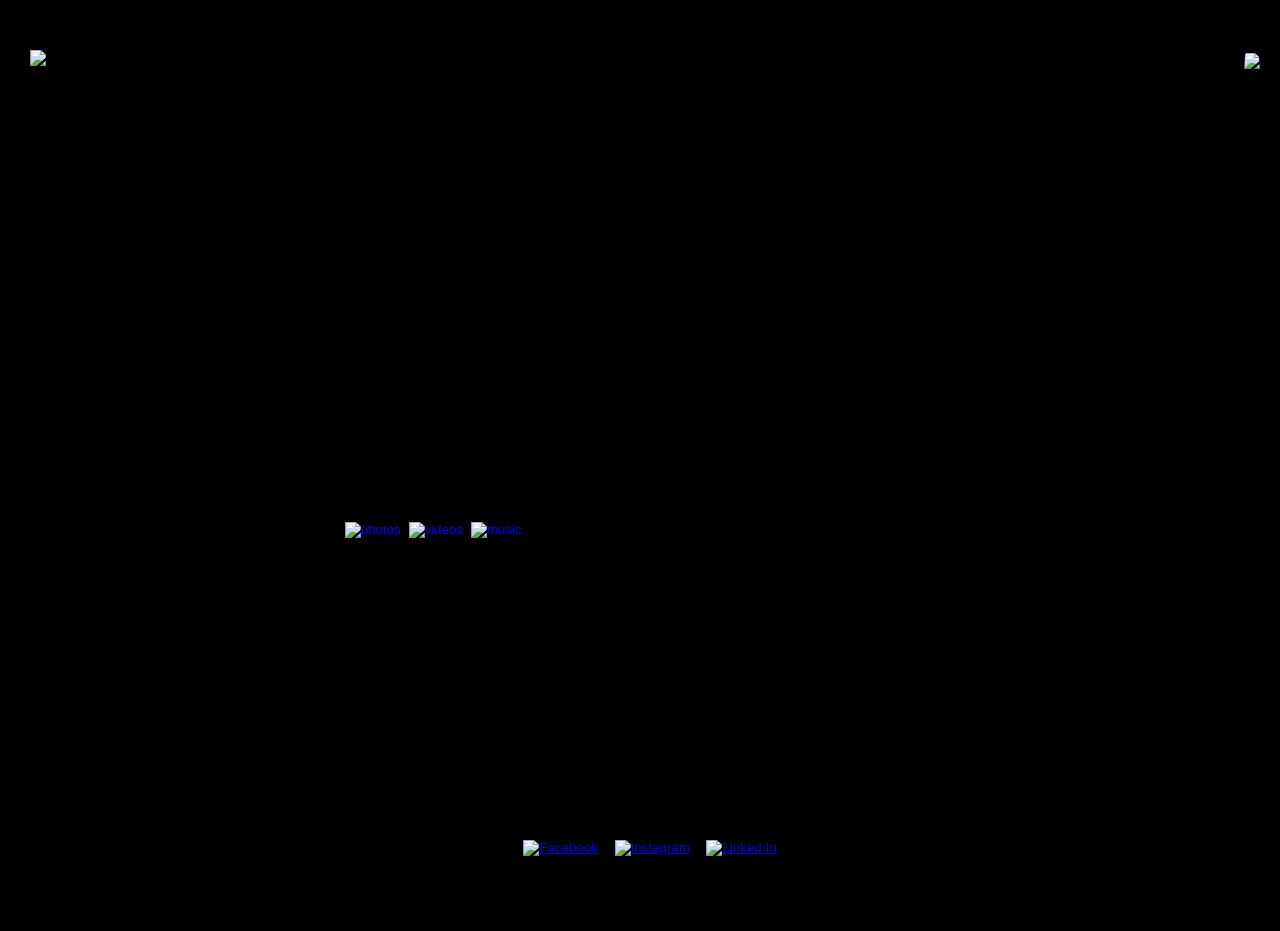
==== about.html @ 6abed26a "profile update" ====
<!DOCTYPE html>
<html>

<head>
    <meta charset="utf-8">
    <title> Work smarter, not harder.
    </title>
    <link rel="stylesheet" href="code/css/melodyrosado.css">
</head>

<body style="background-image: url(assets/images/GitHub/About.jpg)">



    <nav>
        <ul class="black">
            <li> <a href="index.html"> Home </a> </li>
            <li> <a href="about.html"> About </a></li>
            <li> <a href="design.html"> Design </a></li>
            <li> <a href="visualmedia.html"> Visual Media </a></li>
            <li> <a href="contact.html"> Contact </a></li>
        </ul>
    </nav>

    <div class="leftcolumn">

        <div class="top">

            <img src="assets/images/GitHub/melody%20sticker.jpg" class="melodylogo">

            <div style="width: 300px">
                <h1> Technology and design are my passion. I enjoy being creative and traveling the world. I love to learn and strive to be the best version of me. Feel free to check out my photos, movies I've edited, and music I listen to. </h1>

            </div>
        </div>

        <div class="center">
        </div>

        <div class="bottom">
            <div class=rightfloat>
                <button> <a href="https://photos.app.goo.gl/pmMEiJVurmm7qyxT7" target="_blank"> <img src="assets/icons/photos.png" class="apps" alt="photos"> </a> </button>

                <button> <a href="https://photos.app.goo.gl/ExEJcj3pmeQTubRS8" target="_blank"> <img src="assets/icons/video.png" alt="videos" class="apps"> </a> </button>

                <button> <a href="https://open.spotify.com/user/msmelodypink?si=qCVSdjt8R-OOBQANz8VIgA" target="_blank"> <img src="assets/icons/spotify.png" alt="music" class="apps"> </a> </button>
            </div>
        </div>

    </div>

    <div class="rightcolumn">

        <div class="middlebottom">
            <p style="clear: right">
            </p>
            <img src="assets/images/GitHub/selfie.JPG" id="profile">
        </div>

        <div class="bottom">
        </div>

    </div>
</body>

<footer>
    <ul>
        <li> <button> <a href="https://www.facebook.com/msmelodypink" target="blank"> <img src="assets/icons/facebook.png" alt="Facebook" class="socialmedia"> </a> </button> </li>

        <li> <button> <a href="https://www.instagram.com/msmelodypink/?hl=en" target="blank"> <img src="assets/icons/instagram.png" alt="Instagram" class="socialmedia"> </a> </button></li>

        <li> <button> <a href="https://www.linkedin.com/in/melody-rosado-66884232/" target="blank"> <img src="assets/icons/linkedin.png" alt="Linked In" class="socialmedia"> </a> </button></li>
    </ul>

    <p style="color: black">
        © Copyright 2020 Melody Rosado
    </p>

</footer>

</html>
---- code/css/melodyrosado.css ----
/* Typography */

h1 {
    font-size: 2vmin;
    color: black;
    font-weight: 100;
}

h2 {
    font-size: 2vmin;
    color: white;
    font-weight: 100;
}


body {
    font-size: 1vm;
    font-family: monospace;
    color: white;
}


footer {
    color: white;
    font-size: 11px;
}

/* Style */

html {
    height: 100%;
}

body {

    height: 100%;
    width: 100%;
    margin-left: auto;
    margin-right: auto;

    background-size: cover;
    background-repeat: no-repeat;
    background-position: center;
    background-color: black;
    position: relative;

    /* border-color: 5px solid hotpink; */

}

object {
    height: 250px;
    width: 400px;
    padding: 10px;
}

figure {
    display: block;
    float: left;
    clear: both;
    width: 60%;
    height: 40%;
    /*   border: 10px solid white; */
    padding 20px;

}

figcaption {
    display: inline-block;
    float: left;

    width: 40%;
    height: 40%;
    /*  border: 1px solid red;*/
    clear: both;
    margin: 0px;

}

button {
    background-color: transparent;
    border: none;
    padding: 0px;
}

.caption {
    width: 400px;
    padding-left: 15px;


}

nav {
    text-align: center;

    /*   border: 1px solid red; */
}

.white a {
    text-decoration: none;
    color: white;
}

.black a {
    text-decoration: none;
    color: black;
}

ul {
    list-style-type: none;
    margin: 0;
    padding: 0;
    text-align: center;
    font-size: 11px;

    /*  border: 1px solid black;*/
}

li {
    display: inline;
    padding: 5px;
    text-align: center;
}

.mixedmedia {
    width: 150px;
    float: left;
    clear: right;
    display: inline-block;
    max-width: 100%;
    height: auto;

}


footer {
    clear: left;
    text-align: center;
    position: fixed;
    bottom: 0%;
    margin: auto;
    width: 100%;
    padding: 10px;


    /*    border: solid 2px hotpink;*/
    background-color: transparent;
}


.leftcolumn {
    height: 80%;
    width: 40%;
    /*    border: 1px solid red;*/
    float: left;
    padding: 20px;

}

.rightcolumn {
    height: 80%;
    width: 40%;
    /*   border: 1px solid blue;*/
    float: right;
    padding: 20px;

}

.insideright {
    height: 90%;
    width: 165px;
    /*    border: 1px solid hotpink;*/
    float: left;
}


.top {
    height: 30%;
    padding: 10px;

    /*    border: solid 1px yellow;*/

}

.center {
    height: 30%;
    padding: 10px;

    /*    border: solid 1px hotpink;*/
}

.middle {
    height: 86%;
    padding: 20px;
    padding-top: 100px;
    /*    border: solid 1px green;*/
}
    
.middlebottom {
    height: 86%;
    /*    border: solid 1px green;*/
}

.bottom {
    height: 33%;
    padding: 10px;

    /*     border: solid 1px aqua;*/
}

#profile {
    height: 40%;
    border-radius: 12%;
    float: right;
}

.leftfloat {
    float: left;
}

.rightfloat {
    float: right;
}

.thumbnail {
    border: 1px solid #ddd;
    border-radius: 4px;
    padding: 5px;
    width: 150px;
}

.thumbnail img:hover {
    box-shadow: 0 0 2px 1px rgba(0, 140, 186, 0.5);
}


.socialmedia {
    width: 25px;
    height: 25px;
    background-color: transparent;
    border: none;
    padding: 0px 0px;
}

.apps {
    float: right;
    height: 115px;
    width: auto;
    border: 0px;

}

.brands {
    width: 215px;
    height: auto;
    padding: 10px;
    float: left;
    clear: both;
}

.print {
    float: left;
    clear: both;
}

.polaroid {
    width: 50%;
    background-color: white;
    box-shadow: 0 4px 8px 0 rgba(0, 0, 0, 0.2), 0 6px 20px 0 rgba(0, 0, 0, 0.19);
    text-align: center;
    padding: 10px 20px;

}

.edges {
    text-align: center;
    padding: 10px 20px;
}


.mrlogo {
    width: 30%;
}

.melodylogo{
    width: 70%;
}
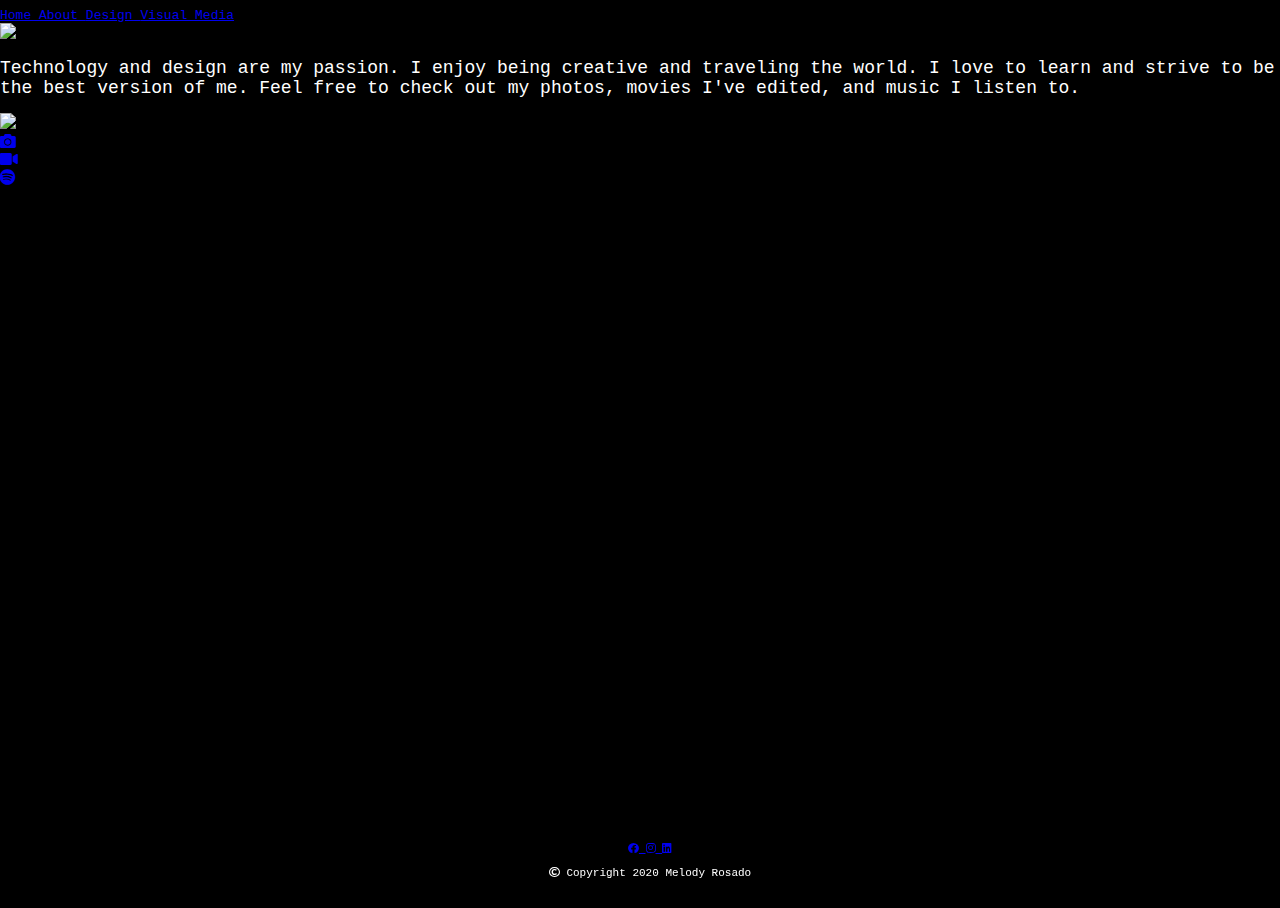
==== commit fa92149c: "Add files via upload" ====
--- a/about.html
+++ b/about.html
@@ -3,79 +3,57 @@
 
 <head>
     <meta charset="utf-8">
-    <title> Work smarter, not harder.
-    </title>
+    <meta name="viewport" content="width=device-width, initial-scale=1.0">
+    <link rel="stylesheet" href="https://cdnjs.cloudflare.com/ajax/libs/font-awesome/5.13.0/css/all.min.css">
     <link rel="stylesheet" href="code/css/melodyrosado.css">
+    <link rel="stylesheet" href="responsive.css">
+    <title>Work smarter, not harder.</title>
 </head>
 
-<body style="background-image: url(assets/images/GitHub/About.jpg)">
+<body class="blackText">
+    <div style="background-image: url('assets/images/GitHub/About.jpg');" id="wallpaper">
+        <header>
+            <div id="nav1Black">
+                <a href="index.html"> Home </a>
+                <a href="about.html"> About </a>
+                <a href="design.html"> Design </a>
+                <a href="visualmedia.html"> Visual Media </a>
+            </div>
+        </header>
+        <main>
+            <div id="logo2">
+                <img src="assets/images/GitHub/melodysticker.svg">
+            </div>
+            <div id="aboutMe">
+                <h2> Technology and design are my passion. I enjoy being creative and traveling the world. I love to learn and strive to be the best version of me. Feel free to check out my photos, movies I've edited, and music I listen to. </h2>
+            </div>
+            <div id="selfie">
+                <img src="assets/images/GitHub/selfie.JPG">
+            </div>
 
-
-
-    <nav>
-        <ul class="black">
-            <li> <a href="index.html"> Home </a> </li>
-            <li> <a href="about.html"> About </a></li>
-            <li> <a href="design.html"> Design </a></li>
-            <li> <a href="visualmedia.html"> Visual Media </a></li>
-            <li> <a href="contact.html"> Contact </a></li>
-        </ul>
-    </nav>
-
-    <div class="leftcolumn">
-
-        <div class="top">
-
-            <img src="assets/images/GitHub/melody%20sticker.jpg" class="melodylogo">
-
-            <div style="width: 300px">
-                <h1> Technology and design are my passion. I enjoy being creative and traveling the world. I love to learn and strive to be the best version of me. Feel free to check out my photos, movies I've edited, and music I listen to. </h1>
-
+            <div id="aboutIcons">
+                <section id="googlephotos">
+                    <a href="https://photos.app.goo.gl/pmMEiJVurmm7qyxT7" target="_blank"> <i class="fas fa-camera"></i> </a>
+                </section>
+                <section id="googlevideos">
+                    <a href="https://photos.app.goo.gl/ExEJcj3pmeQTubRS8" target="_blank"> <i class="fas fa-video"></i> </a>
+                </section>
+                <section id="spotify">
+                    <a href="https://open.spotify.com/user/msmelodypink?si=qCVSdjt8R-OOBQANz8VIgA" target="_blank"> <i class="fab fa-spotify"></i> </a>
+                </section>
             </div>
-        </div>
-
-        <div class="center">
-        </div>
-
-        <div class="bottom">
-            <div class=rightfloat>
-                <button> <a href="https://photos.app.goo.gl/pmMEiJVurmm7qyxT7" target="_blank"> <img src="assets/icons/photos.png" class="apps" alt="photos"> </a> </button>
-
-                <button> <a href="https://photos.app.goo.gl/ExEJcj3pmeQTubRS8" target="_blank"> <img src="assets/icons/video.png" alt="videos" class="apps"> </a> </button>
-
-                <button> <a href="https://open.spotify.com/user/msmelodypink?si=qCVSdjt8R-OOBQANz8VIgA" target="_blank"> <img src="assets/icons/spotify.png" alt="music" class="apps"> </a> </button>
+        </main>
+        <footer>
+            <div id="nav2Black">
+                <a href="https://www.facebook.com/msmelodypink" target="blank"> <i class="fab fa-facebook"></i> </a>
+                <a href="https://www.instagram.com/msmelodypink/?hl=en" target="blank"> <i class="fab fa-instagram"></i> </a>
+                <a href="https://www.linkedin.com/in/melody-rosado-66884232/" target="blank"> <i class="fab fa-linkedin"></i></a>
             </div>
-        </div>
-
+            <div id="legal">
+                <p>
+                    <i class="far fa-copyright"></i> Copyright 2020 Melody Rosado
+                </p>
+            </div>
+        </footer>
     </div>
-
-    <div class="rightcolumn">
-
-        <div class="middlebottom">
-            <p style="clear: right">
-            </p>
-            <img src="assets/images/GitHub/selfie.JPG" id="profile">
-        </div>
-
-        <div class="bottom">
-        </div>
-
-    </div>
-</body>
-
-<footer>
-    <ul>
-        <li> <button> <a href="https://www.facebook.com/msmelodypink" target="blank"> <img src="assets/icons/facebook.png" alt="Facebook" class="socialmedia"> </a> </button> </li>
-
-        <li> <button> <a href="https://www.instagram.com/msmelodypink/?hl=en" target="blank"> <img src="assets/icons/instagram.png" alt="Instagram" class="socialmedia"> </a> </button></li>
-
-        <li> <button> <a href="https://www.linkedin.com/in/melody-rosado-66884232/" target="blank"> <img src="assets/icons/linkedin.png" alt="Linked In" class="socialmedia"> </a> </button></li>
-    </ul>
-
-    <p style="color: black">
-        © Copyright 2020 Melody Rosado
-    </p>
-
-</footer>
-
-</html>
+</body></html>
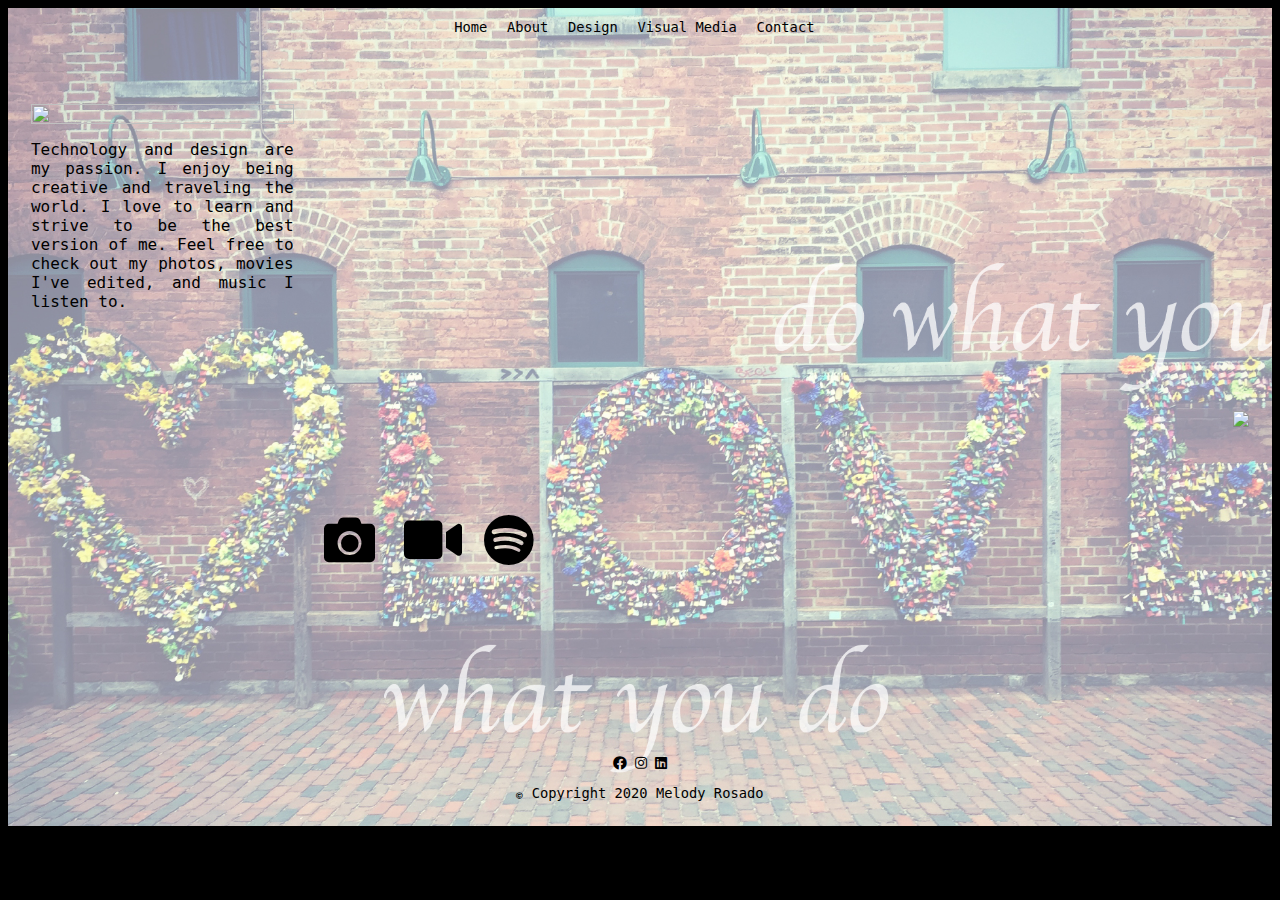
==== commit a5453f64: "wallpaper updates" ====
--- a/about.html
+++ b/about.html
@@ -11,21 +11,24 @@
 </head>
 
 <body class="blackText">
-    <div style="background-image: url('assets/images/GitHub/About.jpg');" id="wallpaper">
+    <div style="background-image: url('assets/images/GitHub/DarkAbout.jpg');" id="wallpaper">
         <header>
             <div id="nav1Black">
                 <a href="index.html"> Home </a>
                 <a href="about.html"> About </a>
                 <a href="design.html"> Design </a>
                 <a href="visualmedia.html"> Visual Media </a>
+                <a href="contact.html"> Contact </a>
             </div>
         </header>
         <main>
-            <div id="logo2">
-                <img src="assets/images/GitHub/melodysticker.svg">
-            </div>
-            <div id="aboutMe">
-                <h2> Technology and design are my passion. I enjoy being creative and traveling the world. I love to learn and strive to be the best version of me. Feel free to check out my photos, movies I've edited, and music I listen to. </h2>
+            <div id="profile">
+                <div id="logo2">
+                    <img src="assets/images/GitHub/melodysticker.svg">
+                </div>
+                <div id="aboutMe">
+                    <h2> Technology and design are my passion. I enjoy being creative and traveling the world. I love to learn and strive to be the best version of me. Feel free to check out my photos, movies I've edited, and music I listen to. </h2>
+                </div>
             </div>
             <div id="selfie">
                 <img src="assets/images/GitHub/selfie.JPG">
--- a/code/css/melodyrosado.css
+++ b/code/css/melodyrosado.css
@@ -1,287 +1,373 @@
 /* Typography */
 
+body {
+    font-size: .86rem;
+    font-family: monospace;
+    color: white;
+}
+
+header {
+    text-align: center;
+}
+
+header a {
+    text-decoration: none;
+}
+
 h1 {
-    font-size: 2vmin;
+    font-size: 1.29rem;
+    font-weight: 100;
+}
+
+h2 {
+    font-size: 1rem;
+    font-weight: 100;
+}
+
+#nav1 a,
+a:visited,
+a:link {
+    font-size: .86rem;
+    text-decoration: none;
+    color: white;
+}
+
+#nav1Black a,
+a:visited,
+a:link {
+    font-size: .86rem;
+    text-decoration: none;
     color: black;
-    font-weight: 100;
-}
-
-h2 {
-    font-size: 2vmin;
-    color: white;
-    font-weight: 100;
-}
-
+}
+
+#nav1 a:hover {
+    color: red;
+    font-size: .86rem;
+    font-weight: 500;
+}
+
+#nav1Black a:hover {
+    color: red;
+    font-size: .86rem;
+    font-weight: 500;
+}
+
+#nav2 i {
+    font-size: .86rem;
+    text-decoration: none;
+    color: white;
+}
+
+#nav2Black i {
+    font-size: .86rem;
+    text-decoration: none;
+    color: black;
+}
+
+#aboutIcons i {
+    font-size: 3.2rem;
+}
+
+#visualMediaIcons i {
+    font-size: 3.2rem;
+    color: white;
+}
+
+#digitalSkillsIcons i {
+    font-size: 3.2rem;
+    color: white;
+}
+
+#contactIcons i {
+    font-size: 3.2rem;
+}
+
+#legal i {
+    font-size: .42rem;
+}
+
+footer {
+    text-align: center
+}
+
+.whiteText {
+    color: white;
+}
+
+.blackText {
+    color: black;
+}
+
+/* background */
+
+* {
+    box-sizing: border-box;
+}
 
 body {
-    font-size: 1vm;
-    font-family: monospace;
-    color: white;
-}
-
-
-footer {
-    color: white;
-    font-size: 11px;
-}
-
-/* Style */
-
-html {
-    height: 100%;
-}
-
-body {
-
-    height: 100%;
+    background-color: black;
+    color: white;
+}
+
+#wallpaper {
     width: 100%;
+    height: auto;
     margin-left: auto;
     margin-right: auto;
-
     background-size: cover;
     background-repeat: no-repeat;
     background-position: center;
     background-color: black;
     position: relative;
-
-    /* border-color: 5px solid hotpink; */
-
-}
-
-object {
-    height: 250px;
-    width: 400px;
-    padding: 10px;
-}
-
-figure {
-    display: block;
-    float: left;
-    clear: both;
-    width: 60%;
-    height: 40%;
-    /*   border: 10px solid white; */
-    padding 20px;
-
-}
-
+    /* border-color: .36rem solid hotpink; */
+}
+
+#selfie img {
+    max-width: 40%;
+    height: auto;
+    border-radius: 6%;
+    float: right;
+    margin-right: 1.43rem;
+}
+
+#logo1 img {
+    height: 100%;
+    max-width: 50%;
+}
+
+#logo2 img {
+    height: 100%;
+    width: 100%;
+}
+
+#monogram img {
+    height: 5.36rem;
+    width: 5.36rem;
+}
+
+#designMonogram img {
+    height: 5.36rem;
+    width: 5.36rem;
+}
+
+#galleryBrands img {
+    max-width: 20rem;
+}
+
+iframe {
+    height: 15rem;
+    width: 20rem;
+}
+
+.pdf p,
+.pdf a {
+    color: orange;
+    width: 20rem;
+}
+
+.pdf a:hover {
+    color: red;
+    width: 20rem;
+}
+
+#galleryMixedMedia img {
+    border: .071rem solid #ddd;
+    border-radius: .29rem;
+    padding: .36rem;
+    max-width: 10.71rem;
+}
+
+#galleryMixedMedia img:hover {
+    box-shadow: 0 0 .14rem .071rem rgba(0, 140, 186, 0.5);
+}
+
+#galleryDigitalSkills img {
+    width: 100%;
+    background-color: white;
+    box-shadow: 0 .29rem .57rem 0 rgba(0, 0, 0, 0.2), 0 .43rem 1.43rem 0 rgba(0, 0, 0, 0.19);
+    text-align: center;
+    padding: .714rem 1.43rem;
+}
+
+/* box model */
+
+#nav1Black {
+    padding: .714rem;
+}
+
+#nav1Black a {
+    padding-right: .714rem;
+}
+
+#nav1 {
+    padding: .714rem;
+}
+
+#nav1 a {
+    padding-right: .714rem;
+}
+
+#logo1 figure,
 figcaption {
-    display: inline-block;
-    float: left;
-
-    width: 40%;
-    height: 40%;
-    /*  border: 1px solid red;*/
-    clear: both;
-    margin: 0px;
-
-}
-
-button {
-    background-color: transparent;
-    border: none;
-    padding: 0px;
-}
-
-.caption {
-    width: 400px;
-    padding-left: 15px;
-
-
-}
-
-nav {
     text-align: center;
-
-    /*   border: 1px solid red; */
-}
-
-.white a {
-    text-decoration: none;
-    color: white;
-}
-
-.black a {
-    text-decoration: none;
-    color: black;
-}
-
-ul {
-    list-style-type: none;
-    margin: 0;
-    padding: 0;
+}
+
+#profile {
+    width: 17.86rem;
+    padding-left: 1.43rem;
+    text-align: justify;
+}
+
+#aboutIcons,
+#visualMediaIcons,
+#contactIcons {
+    width: 20rem;
+}
+
+#monogram {
+    display: flex;
+    grid-template-columns: 33% 33% 33%;
+    justify-content: flex-end;
+}
+
+#designMonogram {
+    display: flex;
+    grid-template-columns: 33% 33% 33%;
+    justify-content: center;
+}
+
+#visualMediaIcons,
+#digitalSkillsIcons {
+    display: inline-grid;
+    grid-template-columns: 25% 25% 25% 25%;
+    justify-content: flex-end;
+}
+
+#galleryBrands,
+#galleryMixedMedia,
+#galleryTypography,
+#galleryDigitalSkills {
+    height: 8.6rem;
+    display: grid;
+    justify-content: center;
+}
+
+#galleryBrands,
+#galleryMixedMedia,
+#galleryTypography,
+#galleryDigitalSkills figure {
+    display: grid;
+    justify-content: center;
+    width: 36.71rem;
+}
+
+#galleryMixedMedia figcaption {
+    width: 12rem;
+    padding: .36rem;
+    color: orange;
+    text-align: left;
+}
+
+#galleryTypography {
+    width: 31.42rem;
+    padding: .714rem;
+}
+
+#galleryBrands figcaption {
+    width: 17.86rem;
+    padding-top: .714rem;
+    padding-left: .071rem;
+    color: aqua;
+    text-align: right;
+}
+
+#galleryDigitalSkills figcaption {
+    width: 35.71rem;
+    color: aqua;
     text-align: center;
-    font-size: 11px;
-
-    /*  border: 1px solid black;*/
-}
-
-li {
-    display: inline;
-    padding: 5px;
-    text-align: center;
-}
-
-.mixedmedia {
-    width: 150px;
-    float: left;
-    clear: right;
-    display: inline-block;
-    max-width: 100%;
-    height: auto;
-
-}
-
+}
 
 footer {
-    clear: left;
-    text-align: center;
-    position: fixed;
-    bottom: 0%;
-    margin: auto;
-    width: 100%;
-    padding: 10px;
-
-
-    /*    border: solid 2px hotpink;*/
-    background-color: transparent;
-}
-
-
-.leftcolumn {
-    height: 80%;
-    width: 40%;
-    /*    border: 1px solid red;*/
-    float: left;
-    padding: 20px;
-
-}
-
-.rightcolumn {
-    height: 80%;
-    width: 40%;
-    /*   border: 1px solid blue;*/
-    float: right;
-    padding: 20px;
-
-}
-
-.insideright {
-    height: 90%;
-    width: 165px;
-    /*    border: 1px solid hotpink;*/
-    float: left;
-}
-
-
-.top {
-    height: 30%;
-    padding: 10px;
-
-    /*    border: solid 1px yellow;*/
-
-}
-
-.center {
-    height: 30%;
-    padding: 10px;
-
-    /*    border: solid 1px hotpink;*/
-}
-
-.middle {
-    height: 86%;
-    padding: 20px;
-    padding-top: 100px;
-    /*    border: solid 1px green;*/
-}
-    
-.middlebottom {
-    height: 86%;
-    /*    border: solid 1px green;*/
-}
-
-.bottom {
-    height: 33%;
-    padding: 10px;
-
-    /*     border: solid 1px aqua;*/
-}
-
-#profile {
-    height: 40%;
-    border-radius: 12%;
-    float: right;
-}
-
-.leftfloat {
-    float: left;
-}
-
-.rightfloat {
-    float: right;
-}
-
-.thumbnail {
-    border: 1px solid #ddd;
-    border-radius: 4px;
-    padding: 5px;
-    width: 150px;
-}
-
-.thumbnail img:hover {
-    box-shadow: 0 0 2px 1px rgba(0, 140, 186, 0.5);
-}
-
-
-.socialmedia {
-    width: 25px;
-    height: 25px;
-    background-color: transparent;
-    border: none;
-    padding: 0px 0px;
-}
-
-.apps {
-    float: right;
-    height: 115px;
-    width: auto;
-    border: 0px;
-
-}
-
-.brands {
-    width: 215px;
-    height: auto;
-    padding: 10px;
-    float: left;
-    clear: both;
-}
-
-.print {
-    float: left;
-    clear: both;
-}
-
-.polaroid {
-    width: 50%;
-    background-color: white;
-    box-shadow: 0 4px 8px 0 rgba(0, 0, 0, 0.2), 0 6px 20px 0 rgba(0, 0, 0, 0.19);
-    text-align: center;
-    padding: 10px 20px;
-
-}
-
-.edges {
-    text-align: center;
-    padding: 10px 20px;
-}
-
-
-.mrlogo {
-    width: 30%;
-}
-
-.melodylogo{
-    width: 70%;
-}
+    padding: .714rem;
+}
+
+/* columns */
+
+header {
+    display: grid;
+    grid-template-columns: 100%;
+    padding-bottom: 3.57rem;
+}
+
+main {
+    display: grid;
+    grid-template-columns: 25% 25% 25% 25%;
+    grid-template-rows: 16% 16% 16% 16% 16% 16%;
+    height: 40rem;
+}
+
+#logo1 {
+    grid-column-start: 1;
+    grid-row-start: 4;
+}
+
+#logo2 {
+    grid-column-start: 1;
+    grid-row-start: 1;
+}
+
+#aboutMe {
+    grid-column-start: 1;
+    grid-row-start: 2;
+}
+
+#aboutIcons {
+    display: inline-grid;
+    grid-template-columns: 25% 25% 25% 25%;
+    justify-content: flex-end;
+    grid-column-start: 2;
+    grid-row-start: 5;
+}
+
+#selfie {
+    grid-column-start: 4;
+    grid-row-start: 4;
+}
+
+#contactIcons {
+    display: inline-grid;
+    grid-template-columns: 25% 25% 25% 25%;
+    justify-content: flex-end;
+    grid-column-start: 3;
+    grid-row-start: 3;
+}
+
+#monogram {
+    grid-column-start: 2;
+    grid-row-start: 5;
+}
+
+#designMonogram {
+    grid-column-start: 2;
+    grid-row-start: 5;
+}
+
+#galleryBrands,
+#galleryMixedMedia,
+#galleryTypography,
+#galleryDigitalSkills {
+    grid-column-start: 3;
+    grid-row-start: 1;
+
+}
+
+#visualMediaIcons,
+#digitalSkillsIcons {
+    grid-column-start: 2;
+    grid-row-start: 5;
+}
+
+footer {
+    display: grid;
+    grid-template-columns: 100%;
+}
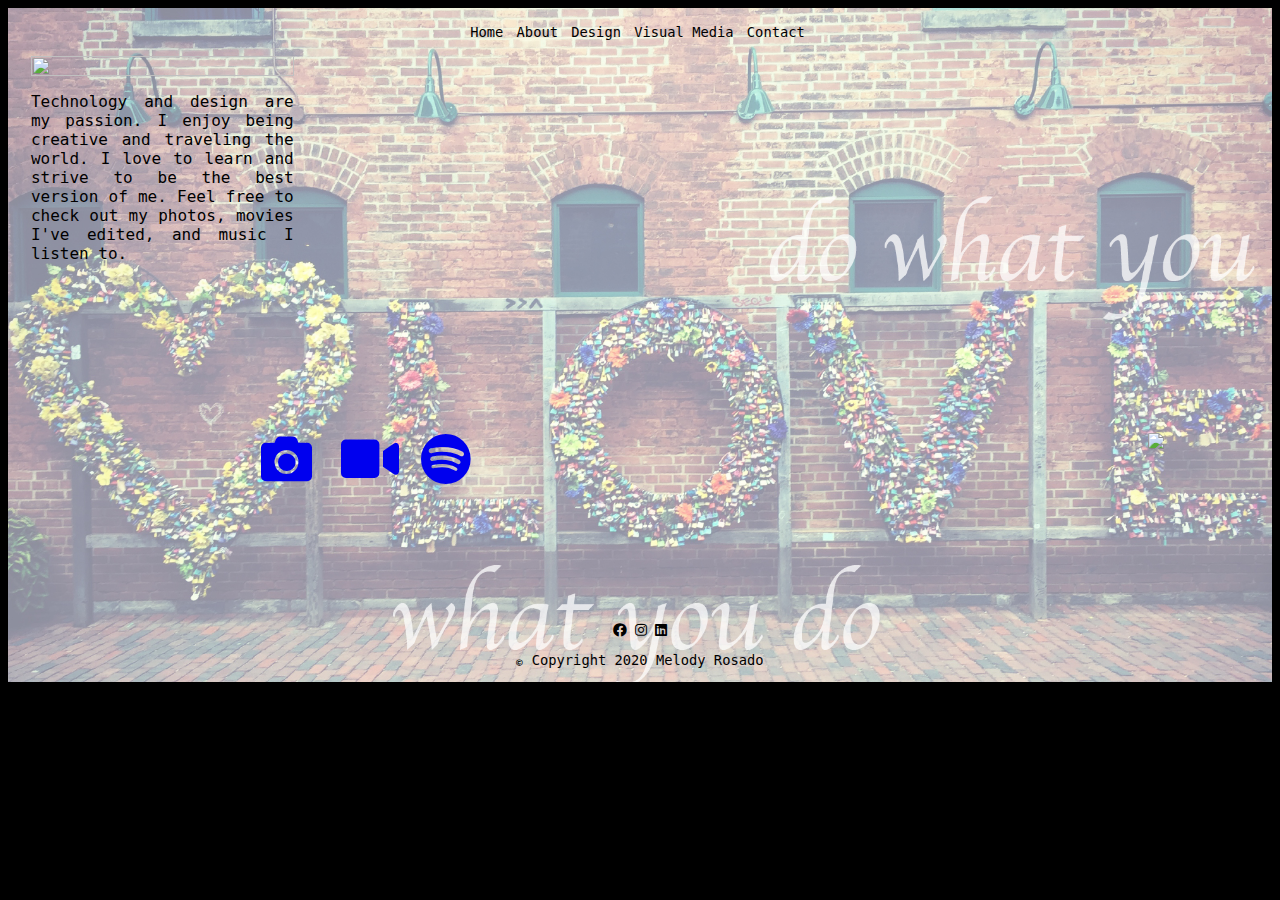
==== commit 219f4563: "sizes" ====
--- a/about.html
+++ b/about.html
@@ -7,6 +7,8 @@
     <link rel="stylesheet" href="https://cdnjs.cloudflare.com/ajax/libs/font-awesome/5.13.0/css/all.min.css">
     <link rel="stylesheet" href="code/css/melodyrosado.css">
     <link rel="stylesheet" href="responsive.css">
+    <link rel="stylesheet" media="screen and (max-width: 600px)" href="smallscreen.css">
+    <link rel="stylesheet" media="screen and (min-width: 900px)" href="widescreen.css">
     <title>Work smarter, not harder.</title>
 </head>
 
@@ -21,7 +23,7 @@
                 <a href="contact.html"> Contact </a>
             </div>
         </header>
-        <main>
+        <main style="height: 41.14em">
             <div id="profile">
                 <div id="logo2">
                     <img src="assets/images/GitHub/melodysticker.svg">
--- a/code/css/melodyrosado.css
+++ b/code/css/melodyrosado.css
@@ -4,14 +4,17 @@
     font-size: .86rem;
     font-family: monospace;
     color: white;
+    height: 1024xpx;
 }
 
 header {
     text-align: center;
+    padding: 1rem;
 }
 
 header a {
     text-decoration: none;
+    margin-right: 5px;
 }
 
 h1 {
@@ -26,42 +29,43 @@
 
 #nav1 a,
 a:visited,
-a:link {
-    font-size: .86rem;
-    text-decoration: none;
-    color: white;
+a:link header {
+    text-decoration: none;
+    color: white;
+    padding-top: 10px;
+
+    padding-bottom: 100px;
 }
 
 #nav1Black a,
 a:visited,
-a:link {
-    font-size: .86rem;
+a:link header {
     text-decoration: none;
     color: black;
 }
 
 #nav1 a:hover {
     color: red;
-    font-size: .86rem;
-    font-weight: 500;
 }
 
 #nav1Black a:hover {
     color: red;
+}
+
+#nav2 a {
     font-size: .86rem;
-    font-weight: 500;
-}
-
-#nav2 i {
+    text-decoration: none;
+    color: white;
+}
+
+#nav2Black a {
     font-size: .86rem;
     text-decoration: none;
-    color: white;
-}
-
-#nav2Black i {
-    font-size: .86rem;
-    text-decoration: none;
     color: black;
+}
+
+#nav2 a:hover {
+    color: red;
 }
 
 #aboutIcons i {
@@ -80,6 +84,7 @@
 
 #contactIcons i {
     font-size: 3.2rem;
+    color: black;
 }
 
 #legal i {
@@ -104,26 +109,25 @@
     box-sizing: border-box;
 }
 
-body {
-    background-color: black;
-    color: white;
-}
-
-#wallpaper {
-    width: 100%;
+html #wallpaper {
+    max-width: 100%;
     height: auto;
     margin-left: auto;
     margin-right: auto;
     background-size: cover;
     background-repeat: no-repeat;
     background-position: center;
+    background-attachment: scroll;
+    background-origin: content-box;
+}
+
+body {
     background-color: black;
-    position: relative;
-    /* border-color: .36rem solid hotpink; */
+    color: white;
 }
 
 #selfie img {
-    max-width: 40%;
+    width: 40%;
     height: auto;
     border-radius: 6%;
     float: right;
@@ -132,7 +136,7 @@
 
 #logo1 img {
     height: 100%;
-    max-width: 50%;
+    width: 33%;
 }
 
 #logo2 img {
@@ -145,36 +149,16 @@
     width: 5.36rem;
 }
 
-#designMonogram img {
-    height: 5.36rem;
-    width: 5.36rem;
-}
-
 #galleryBrands img {
-    max-width: 20rem;
-}
-
-iframe {
-    height: 15rem;
-    width: 20rem;
-}
-
-.pdf p,
-.pdf a {
-    color: orange;
-    width: 20rem;
-}
-
-.pdf a:hover {
-    color: red;
-    width: 20rem;
+    width: 9rem;
+    border-radius: 3%;
 }
 
 #galleryMixedMedia img {
     border: .071rem solid #ddd;
     border-radius: .29rem;
     padding: .36rem;
-    max-width: 10.71rem;
+    width: 10.71rem;
 }
 
 #galleryMixedMedia img:hover {
@@ -182,34 +166,38 @@
 }
 
 #galleryDigitalSkills img {
-    width: 100%;
+    width: 21rem;
     background-color: white;
     box-shadow: 0 .29rem .57rem 0 rgba(0, 0, 0, 0.2), 0 .43rem 1.43rem 0 rgba(0, 0, 0, 0.19);
     text-align: center;
     padding: .714rem 1.43rem;
 }
 
+#pdf,
+img {
+    height: 100%;
+    width: 45%;
+}
+
+.pdf p,
+.pdf a {
+    color: orange;
+    width: 13rem;
+}
+
+.pdf a:hover {
+    color: red;
+    width: 20rem;
+}
+
 /* box model */
 
-#nav1Black {
-    padding: .714rem;
-}
-
-#nav1Black a {
+#nav1 #nav1Black {
+    padding: .57rem;
+}
+
+#nav1# nav1Black a {
     padding-right: .714rem;
-}
-
-#nav1 {
-    padding: .714rem;
-}
-
-#nav1 a {
-    padding-right: .714rem;
-}
-
-#logo1 figure,
-figcaption {
-    text-align: center;
 }
 
 #profile {
@@ -218,97 +206,116 @@
     text-align: justify;
 }
 
+#logo1 figure {
+    width: 28.6rem;
+    text-align: center;
+}
+
+#logo1 figcaption {
+    width: 28.6rem;
+    text-align: center;
+}
+
 #aboutIcons,
 #visualMediaIcons,
+#digitalSkillsIcons,
 #contactIcons {
     width: 20rem;
 }
 
 #monogram {
     display: flex;
-    grid-template-columns: 33% 33% 33%;
-    justify-content: flex-end;
-}
-
-#designMonogram {
+    justify-content: flex-start;
+}
+
+#galleryTypography {
+    width: 31.42rem;
+}
+
+#galleryDigitalSkills figure {
+    width: 500px;
+    text-align: center;
+}
+
+#galleryDigitalSkills figcaption {
+    width: 500px;
+    text-align: center;
+    justify-content: center;
+    color: yellow;
+}
+
+#galleryMixedMedia figure {
     display: flex;
-    grid-template-columns: 33% 33% 33%;
-    justify-content: center;
+    height: 10rem;
+    width: 11rem;
+    text-align: left;
+}
+
+#galleryMixedMedia figcaption {
+    height: 225px;
+    padding: 25px;
+    color: lightseagreen;
+    text-align: left;
+}
+
+#galleryBrands figcaption {
+    width: 10.86rem;
+    padding-top: .714rem;
+    padding-left: .071rem;
+    color: hotpink;
+    text-align: left;
+}
+
+footer {
+    padding: .571rem;
+}
+
+/* columns */
+
+header {
+    display: grid;
+    grid-template-columns: 100%;
+}
+
+main {
+    display: grid;
+    grid-template-columns: 20% 20% 20% 20% 20% ;
+    grid-template-rows: 33.33% 33.33%;
+}
+
+#aboutIcons {
+    display: inline-grid;
+    grid-template-columns: 25% 25% 25%;
+    justify-content: flex-start;
+    grid-column-start: 2;
+    grid-row-start: 3;
 }
 
 #visualMediaIcons,
 #digitalSkillsIcons {
     display: inline-grid;
     grid-template-columns: 25% 25% 25% 25%;
-    justify-content: flex-end;
-}
-
-#galleryBrands,
-#galleryMixedMedia,
-#galleryTypography,
-#galleryDigitalSkills {
-    height: 8.6rem;
-    display: grid;
-    justify-content: center;
-}
-
-#galleryBrands,
-#galleryMixedMedia,
-#galleryTypography,
-#galleryDigitalSkills figure {
-    display: grid;
-    justify-content: center;
-    width: 36.71rem;
-}
-
-#galleryMixedMedia figcaption {
-    width: 12rem;
-    padding: .36rem;
-    color: orange;
-    text-align: left;
-}
-
-#galleryTypography {
-    width: 31.42rem;
-    padding: .714rem;
-}
-
-#galleryBrands figcaption {
-    width: 17.86rem;
-    padding-top: .714rem;
-    padding-left: .071rem;
-    color: aqua;
-    text-align: right;
-}
-
-#galleryDigitalSkills figcaption {
-    width: 35.71rem;
-    color: aqua;
-    text-align: center;
+    justify-content: flex-start;
+}
+
+#contactIcons {
+    display: inline-grid;
+    grid-template-columns: 25% 25% 25%;
+    ;
+    justify-content: flex-start;
+    grid-column-start: 4;
+    grid-row-start: 2;
 }
 
 footer {
-    padding: .714rem;
-}
-
-/* columns */
-
-header {
     display: grid;
     grid-template-columns: 100%;
-    padding-bottom: 3.57rem;
-}
-
-main {
-    display: grid;
-    grid-template-columns: 25% 25% 25% 25%;
-    grid-template-rows: 16% 16% 16% 16% 16% 16%;
-    height: 40rem;
+    padding: 0;
 }
 
 #logo1 {
     grid-column-start: 1;
-    grid-row-start: 4;
+    grid-row-start: 2;
 }
 
 #logo2 {
@@ -321,53 +328,41 @@
     grid-row-start: 2;
 }
 
-#aboutIcons {
-    display: inline-grid;
-    grid-template-columns: 25% 25% 25% 25%;
-    justify-content: flex-end;
-    grid-column-start: 2;
-    grid-row-start: 5;
-}
-
 #selfie {
-    grid-column-start: 4;
-    grid-row-start: 4;
-}
-
-#contactIcons {
-    display: inline-grid;
-    grid-template-columns: 25% 25% 25% 25%;
-    justify-content: flex-end;
-    grid-column-start: 3;
+    grid-column-start: 5;
     grid-row-start: 3;
 }
 
 #monogram {
     grid-column-start: 2;
-    grid-row-start: 5;
-}
-
-#designMonogram {
-    grid-column-start: 2;
-    grid-row-start: 5;
-}
-
-#galleryBrands,
-#galleryMixedMedia,
-#galleryTypography,
+    grid-row-start: 3;
+}
+
 #galleryDigitalSkills {
-    grid-column-start: 3;
+    grid-column-start: 4;
+    justify-content: center;
+}
+
+#galleryMixedMedia {
+    grid-column-start: 4;
+    justify-content: center;
+}
+
+#galleryTypography {
+    grid-column-start: 4;
+    justify-content: center;
+    padding-top: 50px;
+}
+
+#galleryBrands {
+    display: grid;
+    grid-column-start: 4;
     grid-row-start: 1;
-
+    justify-content: center;
 }
 
 #visualMediaIcons,
 #digitalSkillsIcons {
     grid-column-start: 2;
-    grid-row-start: 5;
-}
-
-footer {
-    display: grid;
-    grid-template-columns: 100%;
-}
+    grid-row-start: 3;
+}
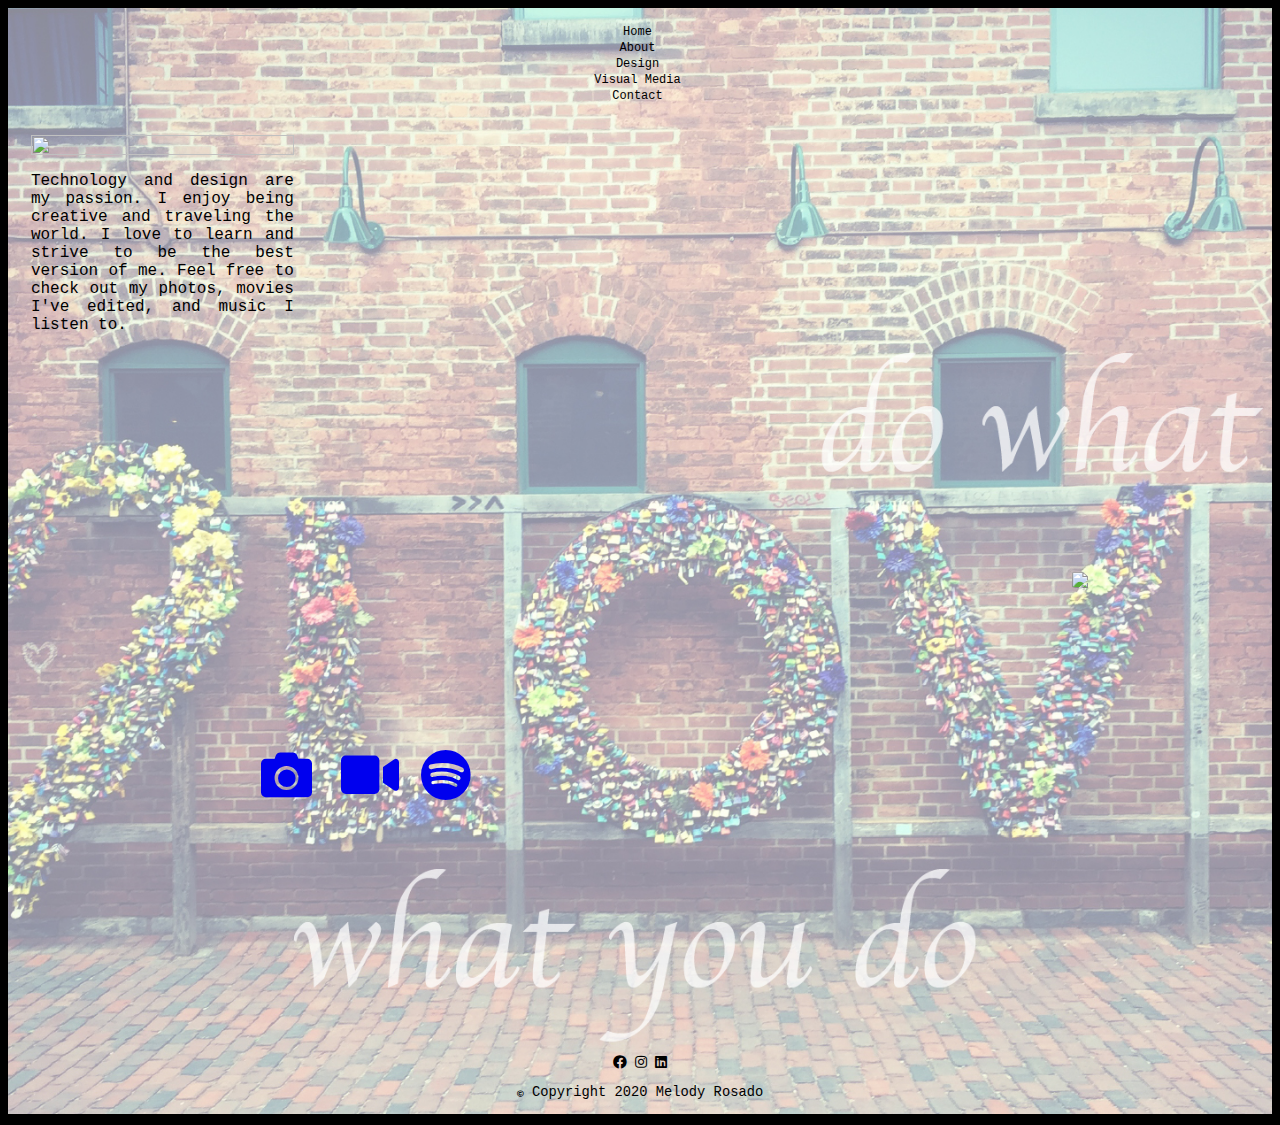
==== commit 921428c1: "nav icons" ====
--- a/about.html
+++ b/about.html
@@ -6,9 +6,8 @@
     <meta name="viewport" content="width=device-width, initial-scale=1.0">
     <link rel="stylesheet" href="https://cdnjs.cloudflare.com/ajax/libs/font-awesome/5.13.0/css/all.min.css">
     <link rel="stylesheet" href="code/css/melodyrosado.css">
-    <link rel="stylesheet" href="responsive.css">
-    <link rel="stylesheet" media="screen and (max-width: 600px)" href="smallscreen.css">
-    <link rel="stylesheet" media="screen and (min-width: 900px)" href="widescreen.css">
+    <link rel="stylesheet" href="code/css/responsive.css">
+
     <title>Work smarter, not harder.</title>
 </head>
 
@@ -22,8 +21,22 @@
                 <a href="visualmedia.html"> Visual Media </a>
                 <a href="contact.html"> Contact </a>
             </div>
+
+            <div id="nav1icons">
+                <a href="index.html"> <i class="fas fa-home"></i>
+                </a>
+                <a href="about.html"> <i class="fas fa-user-circle"></i>
+                </a>
+                <a href="design.html"> <i class="fab fa-adobe"></i>
+                </a>
+                <a href="visualmedia.html"> <i class="fas fa-pen-nib"></i>
+                </a>
+                <a href="contact.html"> <i class="fas fa-phone"></i>
+                </a>
+            </div>
+
         </header>
-        <main style="height: 41.14em">
+        <main>
             <div id="profile">
                 <div id="logo2">
                     <img src="assets/images/GitHub/melodysticker.svg">
--- a/code/css/melodyrosado.css
+++ b/code/css/melodyrosado.css
@@ -127,7 +127,7 @@
 }
 
 #selfie img {
-    width: 40%;
+    width: 70%;
     height: auto;
     border-radius: 6%;
     float: right;
@@ -281,6 +281,7 @@
     display: grid;
     grid-template-columns: 20% 20% 20% 20% 20% ;
     grid-template-rows: 33.33% 33.33%;
+    height: 66.96em;
 }
 
 #aboutIcons {
@@ -315,7 +316,7 @@
 
 #logo1 {
     grid-column-start: 1;
-    grid-row-start: 2;
+    grid-row-start: 1;
 }
 
 #logo2 {
@@ -330,7 +331,8 @@
 
 #selfie {
     grid-column-start: 5;
-    grid-row-start: 3;
+    grid-row-start: 2;
+    padding-top: 130px;
 }
 
 #monogram {
--- a/code/css/responsive.css
+++ b/code/css/responsive.css
@@ -0,0 +1,377 @@
+ /* ==== CSS that applies to both layouts ====*/
+
+ img {
+     max-width: 100%;
+
+ }
+
+ /* CSS for Small Devices / Smartphone */
+
+ @media screen and (max-width: 480px) {
+
+     #nav1Black a {
+         display: none;
+         grid-template-columns: 100%;
+         padding: 1px;
+         font-size: 12px;
+     }
+
+     #nav1 a {
+         display: none;
+         grid-template-columns: 100%;
+         padding: 1px;
+         font-size: 12px;
+     }
+
+     #nav1icons i {
+         display: flex;
+         font-size: 20px;
+         text-align: left;
+     }
+
+     #nav1iconsWhite i {
+         display: flex;
+         font-size: 20px;
+         text-align: left;
+         color: white;
+     }
+
+     main {
+         display: grid;
+         grid-template-columns: 50% 50%;
+         grid-template-rows: 50% 50%;
+         height: 612px;
+     }
+
+     #logo1 {
+         display: grid;
+         grid-template-columns: 100%;
+         grid-column-start: 1;
+         grid-row-start: 1;
+     }
+
+     #logo1 figure {
+         display: grid;
+         grid-column-start: 1;
+         grid-row-start: 2;
+         height: 150px;
+         width: 200px;
+         text-align: center;
+     }
+
+     #logo1 img {
+         height: 50%;
+         width: 50%;
+     }
+
+     #logo1 figcaption {
+         display: grid;
+         grid-column-start: 1;
+         height: 50px;
+         width: 200px;
+         font-size: 10px;
+     }
+
+     #profile {
+         display: grid;
+         grid-template-columns: 100%;
+         height: 400px;
+         width: 325px;
+     }
+
+     #logo2 {
+         display: grid;
+         grid-template-columns: 100%;
+         grid-column-start: 1;
+         grid-row-start: 1;
+     }
+
+     #logo2 img {
+         display: grid;
+         grid-template-columns: 100%;
+         margin: auto;
+         height: 100px;
+         width: 250px;
+     }
+
+     #aboutMe {
+         grid-column-start: 1;
+         grid-row-start: 2;
+         width: 269px;
+         margin: auto;
+     }
+
+     #aboutMe h2 {
+         font-size: 16px;
+         text-align: left;
+     }
+
+     #selfie {
+         display: grid;
+         grid-template-columns: 100%;
+     }
+
+     #selfie {
+         grid-column-start: 1;
+         grid-row-start: 2;
+         text-align: center
+     }
+
+     #selfie img {
+         margin-left: 40px;
+         height: 80%;
+         width: auto
+     }
+
+     #monogram {
+         grid-template-rows: 100%;
+         grid-column-start: 1;
+         grid-row-start: 2;
+         height: 50px;
+         padding-left: 20px;
+     }
+
+     #monogram img {
+         height: 50px;
+         width: 50px;
+     }
+
+     #galleryBrands,
+     #galleryMixedMedia,
+     #galleryTypography,
+     #galleryDigitalSkills {
+         display: grid;
+         grid-column-start: 2;
+         grid-row-start: 1;
+         justify-content: center;
+     }
+
+     #galleryBrands img {
+         width: 6rem;
+         border-radius: 3%;
+     }
+
+     #galleryBrands figcaption {
+         width: 5.86rem;
+         padding-top: .5rem;
+         padding-left: .071rem;
+         color: hotpink;
+         text-align: left;
+         font-size: 12px;
+     }
+
+     #galleryMixedMedia figure {
+         display: flex;
+         height: 100px;
+         width: 150px;
+         text-align: left;
+     }
+
+     #galleryMixedMedia figcaption {
+         height: 50px;
+         width: 50px;
+         padding: 5px;
+         color: lightseagreen;
+         text-align: left;
+         font-size: 6px;
+     }
+
+     #galleryMixedMedia img {
+         border: .071rem solid #ddd;
+         border-radius: .29rem;
+         padding: .36rem;
+         width: 100px;
+         height: 100px;
+     }
+
+     #galleryTypography {
+         display: block;
+         grid-template-columns: 100%;
+     }
+
+     #galleryTypography figure {
+         width: 9.42rem;
+
+     }
+
+     #galleryTypography figcaption {
+         height: 50px;
+         width: 155px;
+         padding-left: 5px;
+         text-align: left;
+         font-size: 9px;
+         justify-content: center;
+     }
+
+     #pdf,
+     img {
+         height: 100%;
+         width: 55%;
+     }
+
+     .pdf p,
+     .pdf a {
+         color: orange;
+         width: 5rem;
+     }
+
+     .pdf a:hover {
+         color: red;
+     }
+
+     #contactIcons,
+     #aboutIcons {
+         display: grid;
+         grid-template-columns: 10% 10% 10%;
+     }
+
+     #visualMediaIcons,
+     #digitalSkillsIcons a {
+         text-align: center;
+     }
+
+     #contactIcons i {
+         color: black;
+         padding-left: 50px;
+     }
+
+     #visualMediaIcons i {
+         font-size: 30px;
+     }
+
+     #contactIcons i {
+         font-size: 30px;
+     }
+
+     #digitalSkillsIcons i {
+         font-size: 30px;
+     }
+
+     #visualMediaIcons,
+     #digitalSkillsIcons {
+         display: block;
+         grid-template-columns: 100%;
+         padding-left: 20px;
+         padding-top: 100px;
+         width: 200px;
+         height: 50px;
+     }
+
+     #contactIcons,
+     #aboutIcons i {
+         font-size: 1.2rem;
+         color: black;
+     }
+
+     #visualMediaIcons,
+     #digitalSkillsIcons {
+         grid-column-start: 1;
+         grid-row-start: 2;
+     }
+
+     #contactIcons {
+         grid-column-start: 2;
+         grid-row-start: 1;
+         padding-right: 50px;
+         padding-top: 75px;
+     }
+
+
+     #aboutIcons {
+         grid-column-start: 2;
+         grid-row-start: 2;
+         padding-top: 100px;
+     }
+
+
+
+     #galleryDigitalSkills figure {
+         width: 6.7rem;
+         text-align: center;
+     }
+
+     #galleryDigitalSkills figcaption {
+         width: 6.7rem;
+         justify-content: center;
+         color: yellow;
+         font-size: .6rem;
+     }
+
+     #galleryDigitalSkills img {
+         background-color: white;
+         box-shadow: 0 .29rem .57rem 0 rgba(0, 0, 0, 0.2), 0 .43rem 1.43rem 0 rgba(0, 0, 0, 0.19);
+         text-align: center;
+         padding: .36rem .71rem;
+     }
+
+     footer,
+     i {
+         font-size: 12px;
+     }
+ }
+
+ /* CSS for medium devices / Tablets */
+
+ @media screen and (min-width: 480px) and (max-width: 778px) {
+     
+      #nav1Black a {
+         display: block;
+         grid-template-columns: 100%;
+         padding: 1px;
+         font-size: 12px;
+     }
+
+     #nav1 a {
+         display: block;
+         grid-template-columns: 100%;
+         padding: 1px;
+         font-size: 12px;
+     }
+
+     #nav1icons i {
+         display: none;
+         font-size: 20px;
+         text-align: left;
+     }
+
+     #nav1iconsWhite i {
+         display: none;
+         font-size: 20px;
+         text-align: left;
+         color: white;
+     }
+     
+}
+
+ /* CSS for large device/ Computers */
+
+ @media screen and (min-width: 779px) {
+     
+     #nav1Black a {
+         display: block;
+         grid-template-columns: 100%;
+         padding: 1px;
+         font-size: 12px;
+     }
+
+     #nav1 a {
+         display: block;
+         grid-template-columns: 100%;
+         padding: 1px;
+         font-size: 12px;
+     }
+
+     #nav1icons i {
+         display: none;
+         font-size: 20px;
+         text-align: left;
+     }
+
+     #nav1iconsWhite i {
+         display: none;
+         font-size: 20px;
+         text-align: left;
+         color: white;
+     }
+     
+}
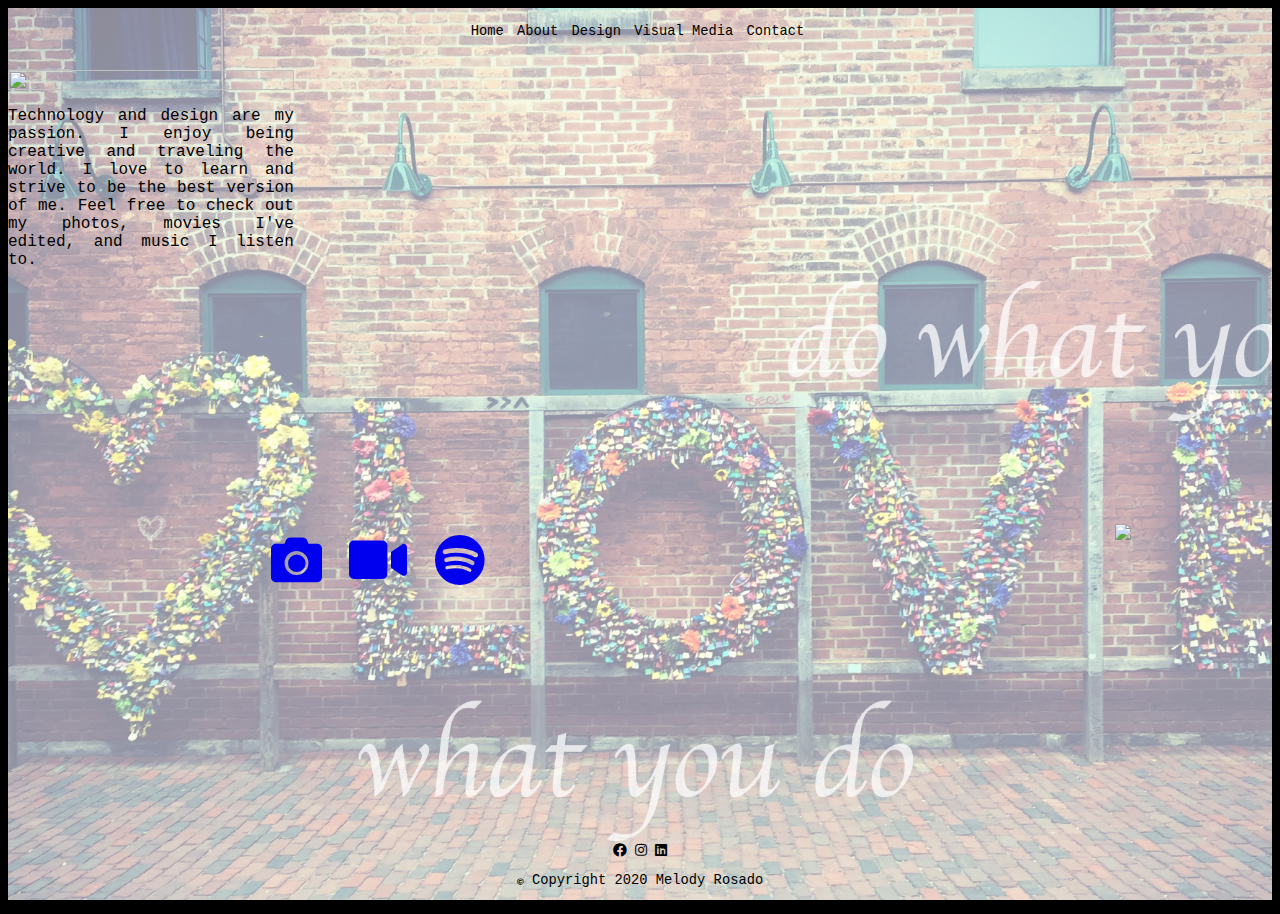
==== commit 8e52629e: "ipad" ====
--- a/about.html
+++ b/about.html
@@ -6,7 +6,8 @@
     <meta name="viewport" content="width=device-width, initial-scale=1.0">
     <link rel="stylesheet" href="https://cdnjs.cloudflare.com/ajax/libs/font-awesome/5.13.0/css/all.min.css">
     <link rel="stylesheet" href="code/css/melodyrosado.css">
-    <link rel="stylesheet" href="code/css/responsive.css">
+    <link rel="stylesheet" href="code/css/iphone.css">
+    <link rel="stylesheet" href="code/css/ipad.css">
 
     <title>Work smarter, not harder.</title>
 </head>
--- a/code/css/melodyrosado.css
+++ b/code/css/melodyrosado.css
@@ -4,7 +4,6 @@
     font-size: .86rem;
     font-family: monospace;
     color: white;
-    height: 1024xpx;
 }
 
 header {
@@ -33,7 +32,6 @@
     text-decoration: none;
     color: white;
     padding-top: 10px;
-
     padding-bottom: 100px;
 }
 
@@ -68,6 +66,19 @@
     color: red;
 }
 
+#nav1icons i {
+    display: none;
+    font-size: 30px;
+    text-align: left;
+}
+
+#nav1iconsWhite i {
+    display: none;
+    font-size: 30px;
+    text-align: left;
+    color: white;
+}
+
 #aboutIcons i {
     font-size: 3.2rem;
 }
@@ -109,262 +120,271 @@
     box-sizing: border-box;
 }
 
-html #wallpaper {
+body #wallpaper {
+    margin: 0px;
+    padding: 0px;
     max-width: 100%;
-    height: auto;
-    margin-left: auto;
-    margin-right: auto;
+    margin: auto;
     background-size: cover;
     background-repeat: no-repeat;
     background-position: center;
-    background-attachment: scroll;
-    background-origin: content-box;
+    background-attachment: fixed;
 }
 
 body {
     background-color: black;
     color: white;
+}
+
+#logo1 figure {
+    text-align: center;
+}
+
+#logo1 figcaption {
+    text-align: center;
+}
+
+#logo1 img {
+    height: 100%;
+    width: 40%;
+}
+
+#logo2 img {
+    height: 100%;
+    width: 100%;
+}
+
+#monogram img {
+    height: 5.36rem;
+    width: 5.36rem;
+}
+
+#galleryBrands img {
+    border-radius: 3%;
+    width: 13rem;
+}
+
+#galleryBrands figure {
+    width: 13rem;
+}
+
+#galleryBrands figcaption {
+    width: 13rem;
+    padding-top: .714rem;
+    padding-left: .071rem;
+    color: hotpink;
+    text-align: left;
+}
+
+/* box model */
+
+#nav1 #nav1Black {
+    padding: .57rem;
+}
+
+#nav1# nav1Black a {
+    padding-right: .714rem;
+}
+
+#profile {
+    grid-column: 1 / 3;
+    grid-row: 1 / 2;
+}
+
+#profile {
+    width: 17.86rem;
+    text-align: justify;
+}
+
+#aboutIcons,
+#visualMediaIcons,
+#digitalSkillsIcons,
+#contactIcons {
+    height: 40%;
+}
+
+#monogram {
+    display: inline-flex;
+    grid-template-columns: 33.33% 33.33% 33.33%;
+    grid-column: 2 / 3;
+    grid-row: 4 / 5;
+}
+
+#galleryTypography {
+    width: 31.42rem;
+}
+
+.pdf img {
+    height: 100%;
+    width: 60%;
+}
+
+.pdf figcaption {
+    width: 64%;
+    color: orange;
+
+}
+
+footer {
+    padding: .571rem;
+}
+
+/* columns */
+
+header {
+    display: grid;
+    grid-template-columns: 100%;
+}
+
+/*desktop 1440x900 */
+
+main {
+    display: grid;
+    grid-template-columns: 20% 20% 20% 20% 20%;
+    grid-template-rows: 20% 20% 20% 20% 20%;
+    height: 56.25em;
+    width: 90em;
+}
+
+#aboutIcons {
+    display: grid;
+    grid-template-columns: 33% 33% 33%;
+    grid-column: 2 / 3;
+    grid-row: 4 / 5;
+    text-align: center;
+}
+
+#visualMediaIcons,
+#digitalSkillsIcons {
+    display: grid;
+    grid-template-columns: 20% 20% 20% 20%;
+    text-align: center;
+}
+
+#contactIcons {
+    display: grid;
+    grid-template-columns: 33.33% 33.33% 33.33%;
+    grid-column: 4 / 5;
+    grid-row: 3 / 4;
+    text-align: center;
+}
+
+footer {
+    display: grid;
+    grid-template-columns: 100%;
+    padding: 0;
+}
+
+#logo1 {
+    grid-column: 1 / 6;
+    grid-row: 1 / 6;
+}
+
+#aboutMe {
+    grid-column: 1 / 2;
+    grid-row: 1 / 2;
+}
+
+#selfie {
+    grid-column: 5 / 6;
+    grid-row: 3 / 5;
+    margin: auto;
+    text-align: center;
 }
 
 #selfie img {
     width: 70%;
     height: auto;
     border-radius: 6%;
-    float: right;
-    margin-right: 1.43rem;
-}
-
-#logo1 img {
-    height: 100%;
-    width: 33%;
-}
-
-#logo2 img {
-    height: 100%;
-    width: 100%;
-}
-
-#monogram img {
-    height: 5.36rem;
-    width: 5.36rem;
-}
-
-#galleryBrands img {
-    width: 9rem;
-    border-radius: 3%;
+    justify-content: center;
+}
+
+#monogram {
+    grid-column: 2 / 3;
+    grid-row: 4 / 5;
+    margin: auto;
+}
+
+#galleryDigitalSkills {
+    grid-column: 4 / 6;
+    grid-row: 2 / 6;
+
+}
+
+#galleryDigitalSkills figure {
+    width: 70%;
+}
+
+#galleryDigitalSkills figcaption {
+    text-align: center;
+    color: yellow;
+}
+
+#galleryDigitalSkills img {
+    width: 21rem;
+    background-color: white;
+    box-shadow: 0 .29rem .57rem 0 rgba(0, 0, 0, 0.2), 0 .43rem 1.43rem 0 rgba(0, 0, 0, 0.19);
+    text-align: center;
+    padding: .714rem 1.43rem;
+}
+
+#galleryMixedMedia {
+    grid-column: 4 / 6;
+    grid-row: 1 / 6;
+}
+
+#galleryMixedMedia figcaption {
+    width: 42%;
+    padding: 1%;
+    text-align: justify;
+    font-size: .75rem;
+    color: lightseagreen;
+    text-align: left;
 }
 
 #galleryMixedMedia img {
     border: .071rem solid #ddd;
     border-radius: .29rem;
     padding: .36rem;
-    width: 10.71rem;
+    width: 43%;
 }
 
 #galleryMixedMedia img:hover {
     box-shadow: 0 0 .14rem .071rem rgba(0, 140, 186, 0.5);
 }
 
-#galleryDigitalSkills img {
-    width: 21rem;
-    background-color: white;
-    box-shadow: 0 .29rem .57rem 0 rgba(0, 0, 0, 0.2), 0 .43rem 1.43rem 0 rgba(0, 0, 0, 0.19);
-    text-align: center;
-    padding: .714rem 1.43rem;
-}
-
-#pdf,
-img {
-    height: 100%;
-    width: 45%;
-}
-
-.pdf p,
-.pdf a {
-    color: orange;
-    width: 13rem;
-}
-
-.pdf a:hover {
-    color: red;
-    width: 20rem;
-}
-
-/* box model */
-
-#nav1 #nav1Black {
-    padding: .57rem;
-}
-
-#nav1# nav1Black a {
-    padding-right: .714rem;
-}
-
-#profile {
-    width: 17.86rem;
-    padding-left: 1.43rem;
-    text-align: justify;
-}
-
-#logo1 figure {
-    width: 28.6rem;
-    text-align: center;
-}
-
-#logo1 figcaption {
-    width: 28.6rem;
-    text-align: center;
-}
-
-#aboutIcons,
-#visualMediaIcons,
-#digitalSkillsIcons,
-#contactIcons {
-    width: 20rem;
-}
-
-#monogram {
-    display: flex;
-    justify-content: flex-start;
-}
-
 #galleryTypography {
-    width: 31.42rem;
-}
-
-#galleryDigitalSkills figure {
-    width: 500px;
-    text-align: center;
-}
-
-#galleryDigitalSkills figcaption {
-    width: 500px;
-    text-align: center;
-    justify-content: center;
-    color: yellow;
-}
-
-#galleryMixedMedia figure {
-    display: flex;
-    height: 10rem;
-    width: 11rem;
-    text-align: left;
-}
-
-#galleryMixedMedia figcaption {
-    height: 225px;
-    padding: 25px;
-    color: lightseagreen;
-    text-align: left;
-}
-
-#galleryBrands figcaption {
-    width: 10.86rem;
-    padding-top: .714rem;
-    padding-left: .071rem;
-    color: hotpink;
-    text-align: left;
-}
-
-footer {
-    padding: .571rem;
-}
-
-/* columns */
-
-header {
-    display: grid;
-    grid-template-columns: 100%;
-}
-
-main {
-    display: grid;
-    grid-template-columns: 20% 20% 20% 20% 20% ;
-    grid-template-rows: 33.33% 33.33%;
-    height: 66.96em;
-}
-
-#aboutIcons {
-    display: inline-grid;
-    grid-template-columns: 25% 25% 25%;
-    justify-content: flex-start;
-    grid-column-start: 2;
-    grid-row-start: 3;
+    grid-column: 4 / 5;
+    grid-row: 1 / 5;
+    padding-top: 20%;
+}
+
+#galleryBrands {
+    display: grid;
+    grid-row: 1 / 5;
+    grid-column: 4 / 6;
+    padding-top: 10%;
 }
 
 #visualMediaIcons,
 #digitalSkillsIcons {
-    display: inline-grid;
-    grid-template-columns: 25% 25% 25% 25%;
-    justify-content: flex-start;
-}
-
-#contactIcons {
-    display: inline-grid;
-    grid-template-columns: 25% 25% 25%;
-    ;
-    justify-content: flex-start;
-    grid-column-start: 4;
-    grid-row-start: 2;
-}
-
-footer {
-    display: grid;
-    grid-template-columns: 100%;
-    padding: 0;
-}
-
-#logo1 {
-    grid-column-start: 1;
-    grid-row-start: 1;
-}
-
-#logo2 {
-    grid-column-start: 1;
-    grid-row-start: 1;
-}
-
-#aboutMe {
-    grid-column-start: 1;
-    grid-row-start: 2;
-}
-
-#selfie {
-    grid-column-start: 5;
-    grid-row-start: 2;
-    padding-top: 130px;
-}
-
-#monogram {
-    grid-column-start: 2;
-    grid-row-start: 3;
-}
-
-#galleryDigitalSkills {
-    grid-column-start: 4;
-    justify-content: center;
-}
-
-#galleryMixedMedia {
-    grid-column-start: 4;
-    justify-content: center;
-}
-
-#galleryTypography {
-    grid-column-start: 4;
-    justify-content: center;
-    padding-top: 50px;
-}
-
-#galleryBrands {
-    display: grid;
-    grid-column-start: 4;
-    grid-row-start: 1;
-    justify-content: center;
-}
-
-#visualMediaIcons,
-#digitalSkillsIcons {
-    grid-column-start: 2;
-    grid-row-start: 3;
-}
+    grid-column: 2 / 4;
+    grid-row: 4 / 6;
+}
+
+/* MacBook Pro x 1440x900 */
+
+@media screen and (min-width: 901px) {
+
+    #nav1icons i {
+        display: none;
+        font-size: 30px;
+        text-align: left;
+    }
+
+    #nav1iconsWhite i {
+        display: none;
+        font-size: 30px;
+        text-align: left;
+        color: white;
+    }--- a/code/css/iphone.css
+++ b/code/css/iphone.css
@@ -0,0 +1,300 @@
+/* iPhone X */
+
+@media screen and (max-width: 480px) {
+
+    * {
+        box-sizing: border-box;
+    }
+    
+    a {
+        text-decoration: none;    
+    }
+    
+    #nav1Black a {
+        display: none;
+        grid-template-columns: 100%;
+        padding: 1px;
+        font-size: 12px;
+    }
+
+    #nav1 a {
+        display: none;
+        grid-template-columns: 100%;
+        padding: 1px;
+        font-size: 12px;
+    }
+
+    #nav1icons i, a:visited {
+        display: flex;
+        font-size: 30px;
+        text-align: left;
+        color: black;
+    }
+
+    #nav1iconsWhite i, a:visited {
+        display: flex;
+        font-size: 30px;
+        text-align: left;
+        color: white;
+    }
+
+    body #wallpaper {
+        margin: 0px;
+        padding: 0px;
+        max-width: 100%;
+        margin: auto;
+        background-size: cover;
+        background-repeat: no-repeat;
+        background-position: center;
+        background-attachment: fixed;
+    }
+
+    body {
+        background-color: black;
+        color: white;
+    }
+
+    #logo1 figure {
+    }
+
+    #logo1 figcaption {
+        text-align: center;
+    }
+
+    #logo1 img {
+        height: 100%;
+        width: 50%;
+    }
+
+    #logo2 img {
+        display: flex;
+        flex-wrap: wrap
+
+    }
+
+    #monogram img {
+        height: 5.36rem;
+        width: 5.36rem;
+    }
+
+    #galleryBrands img {
+        border-radius: 3%;
+        width: 7rem;
+    }
+
+    #galleryBrands figure {
+        width: 13rem;
+    }
+
+    #galleryBrands figcaption {
+        width: 7rem;
+        padding-top: .714rem;
+        padding-left: .071rem;
+        color: hotpink;
+        text-align: left;
+    }
+
+    /* box model */
+
+    #nav1 #nav1Black {
+        padding: .57rem;
+    }
+
+    #nav1# nav1Black a {
+        padding-right: .714rem;
+    }
+
+    #profile {
+        display: flex;
+        flex-wrap: wrap;
+        padding: 0p;x
+    }
+
+    #profile {
+        text-align: justify;
+        margin: auto;
+    }
+
+    #aboutIcons,
+    #visualMediaIcons,
+    #digitalSkillsIcons,
+    #contactIcons {
+        height: 40%;
+    }
+
+    #monogram {
+        display: inline-grid;
+        grid-template-columns: 40% 40% 40%;
+        grid-column: 1 / 2;
+        grid-row: 1 / 2;
+    }
+
+    #galleryTypography {
+        width: 18rem;
+    }
+
+    .pdf img {
+        height: 100%;
+        width: 60%;
+    }
+
+    .pdf figcaption {
+        width: 64%;
+        color: orange;
+
+    }
+
+    footer {
+        padding: .571rem;
+    }
+
+    /* columns */
+
+    header {
+        display: block;
+        grid-template-columns: 100%;
+    }
+
+    main {
+        display: grid;
+        grid-template-columns: 50% 50%;
+        grid-template-rows: 20% 20% 20% 20% 20%;
+        width: 30em;
+        margin: auto;
+    }
+
+    #aboutIcons {
+        display: grid;
+        grid-template-columns: 25% 25% 25% ;
+        grid-column: 1 / 3;
+        grid-row: 5 / 6;
+        text-align: center;
+    }
+    
+    #aboutIcons i {
+        color: black;
+    }
+
+    #visualMediaIcons,
+    #digitalSkillsIcons {
+        display: grid;
+        grid-template-columns: 25% 25% 25% 25%;
+        text-align: center;
+    }
+
+    #contactIcons {
+        display: grid;
+        grid-template-columns: 35% 35% 35% ;
+        grid-column: 2 / 3;
+        grid-row: 1 / 3;
+        text-align: center;
+        padding-left: 
+    }
+    
+    #contactIcons  i {
+        font-size: 2rem;
+    }
+
+    footer {
+        display: block;
+        grid-template-columns: 100%;
+        padding: 5px;
+    }
+
+    #logo1 {
+        grid-column: 1 / 3;
+        grid-row:  / 6;
+    }
+
+    #aboutMe {
+        grid-column: 1 / 2;
+        grid-row: 1 / 2;
+    }
+
+    #selfie {
+        grid-column: 2 / 3;
+        grid-row: 3 / 4;
+    }
+
+    #selfie img {
+        width: 60%;
+        height: auto;
+        border-radius: 6%;
+        justify-content: center;
+    }
+
+    #monogram {
+        grid-column: 1 / ;
+        grid-row: 3 / 4;
+        margin: auto;
+    }
+
+    #galleryDigitalSkills {
+        grid-column: 1 / 3;
+        grid-row: 1 / 6;
+    }
+
+    #galleryDigitalSkills figure {
+        width: 24em;
+    }
+
+    #galleryDigitalSkills figcaption {
+        text-align: center;
+        color: yellow;
+    }
+
+    #galleryDigitalSkills img {
+        width: 24em;
+        background-color: white;
+        box-shadow: 0 .29rem .57rem 0 rgba(0, 0, 0, 0.2), 0 .43rem 1.43rem 0 rgba(0, 0, 0, 0.19);
+        text-align: center;
+        padding: .714rem 1.43rem;
+    }
+
+    #galleryMixedMedia {
+        grid-column: 2 / 3;
+        grid-row: 1 / 6;
+    }
+
+    #galleryMixedMedia figcaption {
+        width: 100%;
+        padding: 2%;
+        text-align: justify;
+        font-size: .75rem;
+        color: lightseagreen;
+        text-align: left;
+    }
+
+    #galleryMixedMedia img {
+        border: .071rem solid #ddd;
+        border-radius: .29rem;
+        padding: .36rem;
+        width: 100%;
+    }
+
+    #galleryMixedMedia img:hover {
+        box-shadow: 0 0 .14rem .071rem rgba(0, 140, 186, 0.5);
+    }
+
+    #galleryTypography {
+        grid-column: 2 / 3;
+        grid-row: 1 / 5;
+    }
+
+    #galleryBrands {
+        display: block;
+        grid-row: 1 / 2;
+        grid-column: 2 / 2;
+        padding-top: 10%;
+    }
+
+    #visualMediaIcons {
+        grid-column: 1 / 3;
+        grid-row: 2 / 6;
+    }
+    
+    #digitalSkillsIcons {
+        grid-column: 1 / 3;
+        grid-row: 5 / 6;
+    }
+}--- a/code/css/ipad.css
+++ b/code/css/ipad.css
@@ -0,0 +1,315 @@
+/* iPad  Pro x 768 x 1024 */
+
+@media screen and (min-width: 481px) and (max-width:900px) {
+
+    /* responsive navs */
+
+    #nav1icons i {
+        display: none;
+        font-size: 30px;
+        text-align: left;
+    }
+
+    #nav1iconsWhite i {
+        display: none;
+        font-size: 30px;
+        text-align: left;
+        color: white;
+    }
+
+    * {
+        box-sizing: border-box;
+    }
+
+    a {
+        text-decoration: none;
+    }
+
+    #nav1Black a {
+        display: inline;
+        grid-template-columns: 100%;
+        padding: 1px;
+        font-size: 12px;
+    }
+
+    #nav1 a {
+        display: inline;
+        grid-template-columns: 100%;
+        padding: 1px;
+        font-size: 12px;
+    }
+
+    #nav1icons i,
+    a:visited {
+        display: none;
+        font-size: 30px;
+        text-align: left;
+        color: black;
+    }
+
+    #nav1iconsWhite i,
+    a:visited {
+        display: none;
+        font-size: 30px;
+        text-align: left;
+        color: white;
+    }
+
+    body #wallpaper {
+        margin: 0px;
+        padding: 0px;
+        max-width: 100%;
+        margin: auto;
+        background-size: cover;
+        background-repeat: no-repeat;
+        background-position: center;
+        background-attachment: fixed;
+    }
+
+    body {
+        background-color: black;
+        color: white;
+    }
+
+    #logo1 figure {}
+
+    #logo1 figcaption {
+        text-align: center;
+    }
+
+    #logo1 img {
+        height: 100%;
+        width: 100%;
+    }
+
+    #logo2 img {
+        display: block;
+    }
+
+    #monogram img {
+        height: 5.36rem;
+        width: 5.36rem;
+    }
+
+    #galleryBrands img {
+        border-radius: 3%;
+        width: 13rem;
+    }
+
+    #galleryBrands figure {
+        width: 13rem;
+    }
+
+    #galleryBrands figcaption {
+        width: 7rem;
+        padding-top: .714rem;
+        padding-left: .071rem;
+        color: hotpink;
+        text-align: left;
+    }
+
+    /* box model */
+
+    #nav1 #nav1Black {
+        padding: .57rem;
+    }
+
+    #nav1# nav1Black a {
+        padding-right: .714rem;
+    }
+
+    #profile {
+        display: block;
+    }
+
+    #profile {
+
+        text-align: justify;
+    }
+
+    #aboutIcons,
+    #visualMediaIcons,
+    #digitalSkillsIcons,
+    #contactIcons {
+        height: 40%;
+    }
+
+    #monogram {
+        display: inline-grid;
+        grid-template-columns: 40% 40% 40%;
+        grid-column: 1 / 2;
+        grid-row: 1 / 2;
+    }
+
+    #galleryTypography {
+        width: 45em;
+    }
+
+    .pdf img {
+        height: 100%;
+        width: 60%;
+    }
+
+    .pdf figcaption {
+        width: 64%;
+        color: orange;
+
+    }
+
+    footer {
+        padding: .571rem;
+    }
+
+    /* columns */
+
+    header {
+        display: block;
+        grid-template-columns: 100%;
+    }
+
+    main {
+        display: grid;
+        grid-template-columns: 20% 20% 20% 20% 20%;
+        grid-template-rows: 20% 20% 20% 20% 20%;
+        width: 30em;
+        height: 64em;
+        margin: auto;
+    }
+
+    #aboutIcons {
+        display: inline-grid;
+        grid-template-columns: 25% 25% 25%;
+        grid-column: 1 / 6;
+        grid-row: 5 / 6;
+        text-align: center;
+    }
+
+    #aboutIcons i {
+        color: black;
+    }
+
+    #visualMediaIcons,
+    #digitalSkillsIcons {
+        display: grid;
+        grid-template-columns: 25% 25% 25% 25%;
+        text-align: center;
+    }
+
+    #contactIcons {
+        display: grid;
+        grid-template-columns: 35% 35% 35%;
+        grid-column: 3 / 6;
+        grid-row: 3 / 6;
+        text-align: center;
+        padding-left:
+    }
+
+    #contactIcons i {
+        font-size: 2rem;
+    }
+
+    footer {
+        display: block;
+        grid-template-columns: 100%;
+        padding: 5px;
+    }
+
+    #logo1 {
+        grid-column: 1 / 4;
+        grid-row: 3 / 6;
+    }
+
+    #aboutMe {
+        display: block;
+    }
+
+    #selfie {
+        grid-column: 1 / 6;
+        grid-row: 2 / 6;
+    }
+
+    #selfie img {
+        width: 50%;
+        height: auto;
+        border-radius: 6%;
+        justify-content: center;
+    }
+
+    #monogram {
+        grid-column: 1 /;
+        grid-row: 3 / 4;
+        margin: auto;
+    }
+
+    #galleryDigitalSkills {
+        grid-column: 1 / 3;
+        grid-row: 1 / 6;
+    }
+
+    #galleryDigitalSkills figure {
+        width: 24em;
+    }
+
+    #galleryDigitalSkills figcaption {
+        text-align: center;
+        color: yellow;
+    }
+
+    #galleryDigitalSkills img {
+        width: 24em;
+        background-color: white;
+        box-shadow: 0 .29rem .57rem 0 rgba(0, 0, 0, 0.2), 0 .43rem 1.43rem 0 rgba(0, 0, 0, 0.19);
+        text-align: center;
+        padding: .714rem 1.43rem;
+    }
+
+    #galleryMixedMedia {
+        grid-column: 3 / 6;
+        grid-row: 1 / 6;
+    }
+
+    #galleryMixedMedia img {
+        border: .071rem solid #ddd;
+        border-radius: .29rem;
+        padding: .36rem;
+        width: 100%;
+    }
+
+    #galleryMixedMedia figcaption {
+        width: 100%;
+        padding: 2%;
+        text-align: justify;
+        font-size: .75rem;
+        color: lightseagreen;
+        text-align: left;
+    }
+
+
+
+    #galleryMixedMedia img:hover {
+        box-shadow: 0 0 .14rem .071rem rgba(0, 140, 186, 0.5);
+    }
+
+    #galleryTypography {
+        grid-column: 4 / 6;
+        grid-row: 1 / 5;
+    }
+
+    #galleryBrands {
+        display: block;
+        grid-row: 1 / 6;
+        grid-column: 5 / 6;
+        padding-top: 10%;
+    }
+
+    #visualMediaIcons {
+        grid-column: 1 / 6;
+        grid-row: 4 / 6;
+    }
+
+    #digitalSkillsIcons {
+        grid-column: 1 / 6;
+        grid-row: 5 / 6;
+    }
+
+}
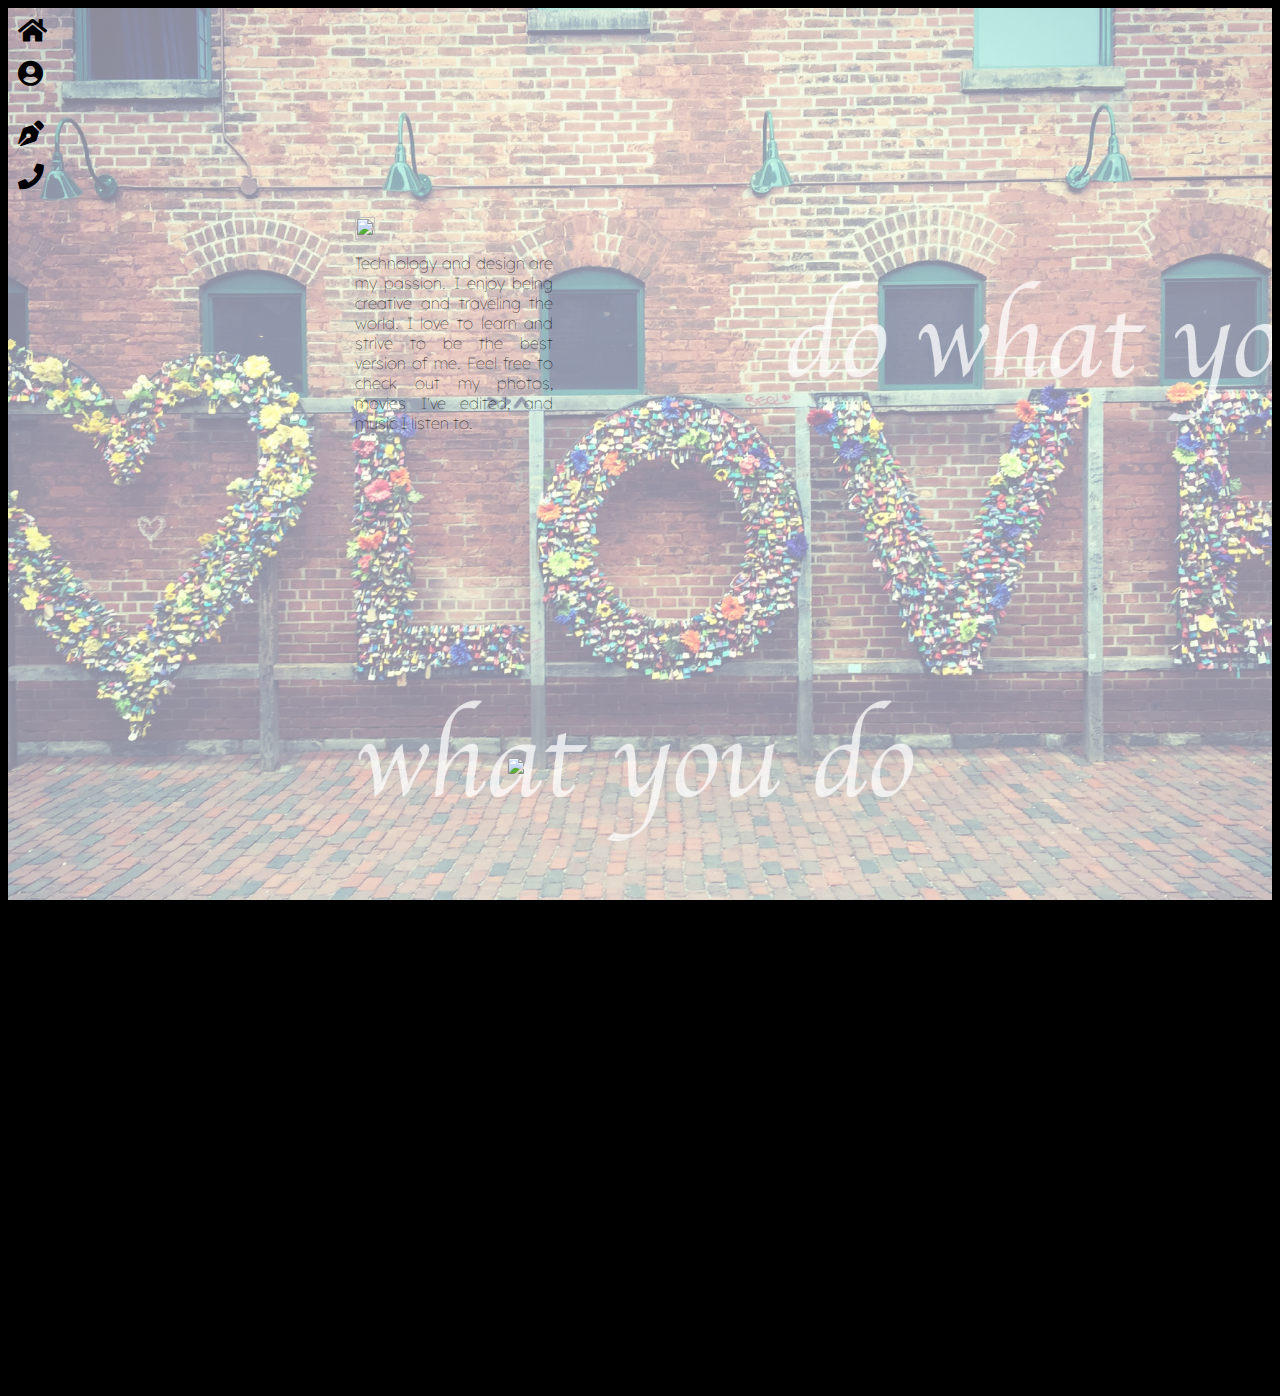
==== commit 672c4a03: "desktop" ====
--- a/about.html
+++ b/about.html
@@ -2,18 +2,18 @@
 <html>
 
 <head>
-    <meta charset="utf-8">
+  <meta charset="utf-8">
     <meta name="viewport" content="width=device-width, initial-scale=1.0">
     <link rel="stylesheet" href="https://cdnjs.cloudflare.com/ajax/libs/font-awesome/5.13.0/css/all.min.css">
+    <link href="https://fonts.googleapis.com/css2?family=Lexend+Deca&family=Sen:wght@400;700;800&display=swap" rel="stylesheet">
     <link rel="stylesheet" href="code/css/melodyrosado.css">
     <link rel="stylesheet" href="code/css/iphone.css">
-    <link rel="stylesheet" href="code/css/ipad.css">
-
+    <link rel="stylesheet" href="code/css/desktop.css">
     <title>Work smarter, not harder.</title>
 </head>
 
 <body class="blackText">
-    <div style="background-image: url('assets/images/GitHub/DarkAbout.jpg');" id="wallpaper">
+    <div id="wallpaper" class="about">
         <header>
             <div id="nav1Black">
                 <a href="index.html"> Home </a>
--- a/code/css/melodyrosado.css
+++ b/code/css/melodyrosado.css
@@ -2,18 +2,18 @@
 
 body {
     font-size: .86rem;
-    font-family: monospace;
+    font-family: 'Lexend Deca', sans-serif;
     color: white;
 }
 
 header {
     text-align: center;
-    padding: 1rem;
+    padding: 0.75em;
 }
 
 header a {
     text-decoration: none;
-    margin-right: 5px;
+    margin-right: 0.3125em;
 }
 
 h1 {
@@ -26,13 +26,20 @@
     font-weight: 100;
 }
 
+h3 {
+    font-size: 1rem;
+    font-weight: 400;
+    font-family: 'Lexend Deca', sans-serif;
+    color: indianred;
+}
+
 #nav1 a,
 a:visited,
 a:link header {
     text-decoration: none;
     color: white;
-    padding-top: 10px;
-    padding-bottom: 100px;
+    padding-top: 0.625em;
+    padding-bottom: 6.25em;
 }
 
 #nav1Black a,
@@ -43,11 +50,11 @@
 }
 
 #nav1 a:hover {
-    color: red;
+    color: indianred;
 }
 
 #nav1Black a:hover {
-    color: red;
+    color: indianred;
 }
 
 #nav2 a {
@@ -63,20 +70,24 @@
 }
 
 #nav2 a:hover {
-    color: red;
+    color: indianred;
 }
 
 #nav1icons i {
     display: none;
-    font-size: 30px;
+    font-size: .47rem;
     text-align: left;
 }
 
 #nav1iconsWhite i {
     display: none;
-    font-size: 30px;
+    font-size: 47rem;
     text-align: left;
     color: white;
+}
+
+a {
+    text-decoration: none;
 }
 
 #aboutIcons i {
@@ -121,8 +132,8 @@
 }
 
 body #wallpaper {
-    margin: 0px;
-    padding: 0px;
+    margin: 0em;
+    padding: 0em;
     max-width: 100%;
     margin: auto;
     background-size: cover;
@@ -131,6 +142,42 @@
     background-attachment: fixed;
 }
 
+.index {
+    background-image: url(../../assets/images/GitHub/DarkHome.jpg)
+}
+
+.about {
+    background-image: url(../../assets/images/GitHub/DarkAbout.jpg);
+}
+
+.design {
+    background-image: url(../../assets/images/GitHub/DarkDesign.jpg);
+}
+
+.brands {
+    background-image: url(../../assets/images/GitHub/DarkBrands.jpg);
+}
+
+.mixedMedia {
+    background-image: url(../../assets/images/GitHub/DarkMixedMedia.jpg);
+}
+
+.typography {
+    background-image: url(../../assets/images/GitHub/DarkTypography.jpg);
+}
+
+.visualMedia {
+    background-image: url(../../assets/images/GitHub/DarkVisualMedia.jpg);
+}
+
+.digitalSkills {
+    background-image: url(../../assets/images/GitHub/DarkDigitalSkills.jpg);
+}
+
+.contact {
+    background-image: url(../../assets/images/GitHub/DarkContact.jpg);
+}
+
 body {
     background-color: black;
     color: white;
@@ -146,7 +193,7 @@
 
 #logo1 img {
     height: 100%;
-    width: 40%;
+    width: 70%;
 }
 
 #logo2 img {
@@ -155,8 +202,8 @@
 }
 
 #monogram img {
-    height: 5.36rem;
-    width: 5.36rem;
+    height: 100%;
+    width: 100%;
 }
 
 #galleryBrands img {
@@ -189,10 +236,7 @@
 #profile {
     grid-column: 1 / 3;
     grid-row: 1 / 2;
-}
-
-#profile {
-    width: 17.86rem;
+    width: 80%;
     text-align: justify;
 }
 
@@ -226,7 +270,7 @@
 }
 
 footer {
-    padding: .571rem;
+
 }
 
 /* columns */
@@ -236,22 +280,24 @@
     grid-template-columns: 100%;
 }
 
-/*desktop 1440x900 */
+/* MacBook  1152 x 700*/
 
 main {
     display: grid;
     grid-template-columns: 20% 20% 20% 20% 20%;
     grid-template-rows: 20% 20% 20% 20% 20%;
-    height: 56.25em;
-    width: 90em;
+    height: 43.75em;
+    width: 72em;
+    margin: auto;
 }
 
 #aboutIcons {
     display: grid;
     grid-template-columns: 33% 33% 33%;
-    grid-column: 2 / 3;
+    grid-column: 1 / 3;
     grid-row: 4 / 5;
-    text-align: center;
+    width: 60%;
+
 }
 
 #visualMediaIcons,
@@ -262,10 +308,10 @@
 }
 
 #contactIcons {
-    display: grid;
-    grid-template-columns: 33.33% 33.33% 33.33%;
-    grid-column: 4 / 5;
-    grid-row: 3 / 4;
+    display: inline-block;
+    width: 50%;
+    grid-column: 4 / 6;
+    grid-row: 3 / 5;
     text-align: center;
 }
 
@@ -276,8 +322,8 @@
 }
 
 #logo1 {
-    grid-column: 1 / 6;
-    grid-row: 1 / 6;
+    grid-column: 1 / 3;
+    grid-row: 1 / 2;
 }
 
 #aboutMe {
@@ -286,14 +332,14 @@
 }
 
 #selfie {
-    grid-column: 5 / 6;
-    grid-row: 3 / 5;
+    grid-column: 4 / 6;
+    grid-row: 4 / 5;
     margin: auto;
     text-align: center;
 }
 
 #selfie img {
-    width: 70%;
+    width: 30%;
     height: auto;
     border-radius: 6%;
     justify-content: center;
@@ -301,27 +347,27 @@
 
 #monogram {
     grid-column: 2 / 3;
-    grid-row: 4 / 5;
+    grid-row: 2 / 3;
     margin: auto;
 }
 
 #galleryDigitalSkills {
-    grid-column: 4 / 6;
-    grid-row: 2 / 6;
-
+    grid-column: 3 / 6;
+    grid-row: 1 / 5;
 }
 
 #galleryDigitalSkills figure {
-    width: 70%;
+    width: 100%;
 }
 
 #galleryDigitalSkills figcaption {
     text-align: center;
     color: yellow;
+    width: 60%;
 }
 
 #galleryDigitalSkills img {
-    width: 21rem;
+    width: 60%;
     background-color: white;
     box-shadow: 0 .29rem .57rem 0 rgba(0, 0, 0, 0.2), 0 .43rem 1.43rem 0 rgba(0, 0, 0, 0.19);
     text-align: center;
@@ -368,23 +414,26 @@
 
 #visualMediaIcons,
 #digitalSkillsIcons {
-    grid-column: 2 / 4;
-    grid-row: 4 / 6;
-}
-
-/* MacBook Pro x 1440x900 */
+    grid-column: 1 / 3;
+    grid-row: 2 / 3;
+}
+
+/* 
+MacBook Pro x 1440x900
+MacBook x 1152x700
+*/
 
 @media screen and (min-width: 901px) {
 
     #nav1icons i {
         display: none;
-        font-size: 30px;
+        font-size: 1.875em;
         text-align: left;
     }
 
     #nav1iconsWhite i {
         display: none;
-        font-size: 30px;
+        font-size: 1.875em;
         text-align: left;
         color: white;
-    }+    }
--- a/code/css/iphone.css
+++ b/code/css/iphone.css
@@ -1,46 +1,54 @@
-/* iPhone X */
+/* 
+iPhone 11 Pro Max 414 x 896
+iPhone 11 Pro / X 375 x 812
+iPhone 8 375 x 667
+
+
+*/
 
 @media screen and (max-width: 480px) {
 
     * {
         box-sizing: border-box;
     }
-    
+
     a {
-        text-decoration: none;    
-    }
-    
+        text-decoration: none;
+    }
+
     #nav1Black a {
         display: none;
         grid-template-columns: 100%;
-        padding: 1px;
-        font-size: 12px;
+        padding: 0.0625em;
+        font-size: 0.75em;
     }
 
     #nav1 a {
         display: none;
         grid-template-columns: 100%;
-        padding: 1px;
-        font-size: 12px;
-    }
-
-    #nav1icons i, a:visited {
+        padding: 0.0625em;
+        font-size: 0.75em;
+    }
+
+    #nav1icons i,
+    a:visited {
         display: flex;
-        font-size: 30px;
+        font-size: 1.875em;
         text-align: left;
         color: black;
     }
 
-    #nav1iconsWhite i, a:visited {
+    #nav1iconsWhite i,
+    a:visited {
         display: flex;
-        font-size: 30px;
+        font-size: 1.875em;
         text-align: left;
         color: white;
     }
 
     body #wallpaper {
-        margin: 0px;
-        padding: 0px;
+        margin: 0em;
+        padding: 0em;
         max-width: 100%;
         margin: auto;
         background-size: cover;
@@ -49,27 +57,61 @@
         background-attachment: fixed;
     }
 
+    .index {
+        background-image: url(../../assets/images/GitHub/homeMobile.jpg);
+    }
+
+    .about {
+        background-image: url(../../assets/images/GitHub/AboutMobile.jpg);
+    }
+
+    .design {
+        background-image: url(../../assets/images/GitHub/DesignMobile.jpg);
+    }
+
+    .brands {
+        background-image: url(../../assets/images/GitHub/brandsMobilev2.jpg);
+    }
+
+    .mixedMedia {
+        background-image: url(../../assets/images/GitHub/MixedMediaMobile.jpg);
+    }
+
+    .typography {
+        background-image: url(../../assets/images/GitHub/TypographyMobile.jpg);
+    }
+
+    .visualMedia {
+        background-image: url(../../assets/images/GitHub/VisualMediaMobile.jpg);
+    }
+
+    .digitalSkills {
+        background-image: url(../../assets/images/GitHub/DigitalSkillsMobile.jpg);
+    }
+    
+    .contact {
+        background-image: url(../../assets/images/GitHub/contactMobilev2.jpg);
+    }
+
     body {
         background-color: black;
         color: white;
     }
 
-    #logo1 figure {
-    }
-
     #logo1 figcaption {
         text-align: center;
     }
 
     #logo1 img {
         height: 100%;
-        width: 50%;
+        width: 100%;
     }
 
     #logo2 img {
         display: flex;
-        flex-wrap: wrap
-
+        flex-wrap: wrap;
+        height: 100%;
+        width: 100%;
     }
 
     #monogram img {
@@ -105,14 +147,12 @@
     }
 
     #profile {
-        display: flex;
-        flex-wrap: wrap;
-        padding: 0p;x
-    }
-
-    #profile {
-        text-align: justify;
+        grid-column: 1 / 3;
+        grid-row: 1 / 3;
         margin: auto;
+        justify-content: center;
+        width: 100%;
+        padding: 0.3125em;
     }
 
     #aboutIcons,
@@ -154,23 +194,26 @@
         display: block;
         grid-template-columns: 100%;
     }
+    
+     /* width 375px height 667px  */
 
     main {
         display: grid;
         grid-template-columns: 50% 50%;
-        grid-template-rows: 20% 20% 20% 20% 20%;
-        width: 30em;
+        width: 23.4375em;
+        height: 41.6875em;
         margin: auto;
     }
 
     #aboutIcons {
         display: grid;
-        grid-template-columns: 25% 25% 25% ;
-        grid-column: 1 / 3;
-        grid-row: 5 / 6;
-        text-align: center;
-    }
-    
+        grid-template-columns: 33.33% 33.33% 33.33%;
+        grid-column: 1 / 3;
+        grid-row: 4 / 5;
+        text-align: center;
+        padding-top: 6.25em;
+    }
+
     #aboutIcons i {
         color: black;
     }
@@ -183,27 +226,27 @@
     }
 
     #contactIcons {
-        display: grid;
-        grid-template-columns: 35% 35% 35% ;
+        display: inline-flex;
+        flex-direction: row;
         grid-column: 2 / 3;
         grid-row: 1 / 3;
         text-align: center;
-        padding-left: 
-    }
-    
-    #contactIcons  i {
-        font-size: 2rem;
+    }
+
+    #contactIcons i {
+        font-size: 3rem;
+        margin-right: .5rem;
     }
 
     footer {
         display: block;
         grid-template-columns: 100%;
-        padding: 5px;
+        padding: 0.3125em;
     }
 
     #logo1 {
-        grid-column: 1 / 3;
-        grid-row:  / 6;
+        grid-column: 1 / 2;
+        grid-row: 1 / 2;
     }
 
     #aboutMe {
@@ -214,6 +257,7 @@
     #selfie {
         grid-column: 2 / 3;
         grid-row: 3 / 4;
+        padding-top: 2.5em;
     }
 
     #selfie img {
@@ -224,7 +268,7 @@
     }
 
     #monogram {
-        grid-column: 1 / ;
+        grid-column: 1 /;
         grid-row: 3 / 4;
         margin: auto;
     }
@@ -235,16 +279,17 @@
     }
 
     #galleryDigitalSkills figure {
-        width: 24em;
+        width: 18.75em;
     }
 
     #galleryDigitalSkills figcaption {
         text-align: center;
         color: yellow;
+        width: 18.75em;
     }
 
     #galleryDigitalSkills img {
-        width: 24em;
+        width: 18.75em;
         background-color: white;
         box-shadow: 0 .29rem .57rem 0 rgba(0, 0, 0, 0.2), 0 .43rem 1.43rem 0 rgba(0, 0, 0, 0.19);
         text-align: center;
@@ -292,9 +337,9 @@
         grid-column: 1 / 3;
         grid-row: 2 / 6;
     }
-    
+
     #digitalSkillsIcons {
         grid-column: 1 / 3;
         grid-row: 5 / 6;
     }
-}+}
--- a/code/css/desktop.css
+++ b/code/css/desktop.css
@@ -0,0 +1,344 @@
+/* 
+MacBook  1152 x 700
+Macbook Pro 1440 x 900
+iMac 1280 x 720
+
+*/
+
+@media screen and (min-width: 701px) {
+
+    * {
+        box-sizing: border-box;
+    }
+    
+    a {
+        text-decoration: none;    
+    }
+    
+    #nav1Black a {
+        display: none;
+        grid-template-columns: 100%;
+        padding: 0.0625em;
+        font-size: 0.75em;
+    }
+
+    #nav1 a {
+        display: none;
+        grid-template-columns: 100%;
+        padding: 0.0625em;
+        font-size: 0.75em;
+    }
+
+    #nav1icons i, a:visited {
+        display: flex;
+        font-size: 1.875em;
+        text-align: left;
+        color: black;
+    }
+
+    #nav1iconsWhite i, a:visited {
+        display: flex;
+        font-size: 1.875em;
+        text-align: left;
+        color: white;
+    }
+
+    body #wallpaper {
+        margin: 0em;
+        padding: 0em;
+        max-width: 100%;
+        margin: auto;
+        background-size: cover;
+        background-repeat: no-repeat;
+        background-position: center;
+        background-attachment: fixed;
+    }
+
+    body {
+        background-color: black;
+        color: white;
+    }
+
+    #logo1 figure {
+    }
+
+    #logo1 figcaption {
+        text-align: center;
+    }
+
+    #logo1 img {
+        height: 100%;
+        width: 50%;
+    }
+
+    #logo2 img {
+        display: flex;
+        flex-wrap: wrap
+
+    }
+
+    #monogram img {
+        height: 5.36rem;
+        width: 5.36rem;
+    }
+
+    #galleryBrands img {
+        border-radius: 3%;
+        width: 7rem;
+    }
+
+    #galleryBrands figure {
+        width: 13rem;
+    }
+
+    #galleryBrands figcaption {
+        width: 7rem;
+        padding-top: .714rem;
+        padding-left: .071rem;
+        color: hotpink;
+        text-align: left;
+    }
+
+    /* box model */
+
+    #nav1 #nav1Black {
+        padding: .57rem;
+    }
+
+    #nav1# nav1Black a {
+        padding-right: .714rem;
+    }
+
+    #profile {
+        display: flex;
+        flex-wrap: wrap;
+        padding: 0p;x
+    }
+
+    #profile {
+        text-align: justify;
+        margin: auto;
+    }
+
+    #aboutIcons,
+    #visualMediaIcons,
+    #digitalSkillsIcons,
+    #contactIcons {
+        height: 40%;
+    }
+
+    #monogram {
+        display: inline-grid;
+        grid-template-columns: 40% 40% 40%;
+        grid-column: 1 / 2;
+        grid-row: 1 / 2;
+    }
+
+    #galleryTypography {
+        width: 18rem;
+    }
+
+    .pdf img {
+        height: 100%;
+        width: 60%;
+    }
+
+    .pdf figcaption {
+        width: 64%;
+        color: orange;
+
+    }
+
+    footer {
+        padding: .571rem;
+    }
+
+    /* columns */
+
+    header {
+        display: block;
+        grid-template-columns: 100%;
+    }
+    
+    /* iMac 1280 x 720 */
+
+    main {
+        display: grid;
+        grid-template-columns: 20% 20% 20% 20% 20%;
+        grid-template-rows: 20% 20% 20% 20% 20%;
+        width: 45em;
+        height: 80em;
+        margin: auto;
+    }
+
+    #aboutIcons {
+        display: grid;
+        grid-template-columns: 25% 25% 25% ;
+        grid-column: 1 / 3;
+        grid-row: 5 / 6;
+        text-align: center;
+    }
+    
+    #aboutIcons i {
+        color: black;
+    }
+
+    #visualMediaIcons,
+    #digitalSkillsIcons {
+        display: grid;
+        grid-template-columns: 25% 25% 25% 25%;
+        text-align: center;
+    }
+
+    #contactIcons {
+        display: grid;
+        grid-template-columns: 35% 35% 35% ;
+        grid-column: 2 / 3;
+        grid-row: 1 / 3;
+        text-align: center;
+        padding-left: 
+    }
+    
+    #contactIcons  i {
+        font-size: 2rem;
+    }
+
+    footer {
+        display: block;
+        grid-template-columns: 100%;
+        padding: 0.3125em;
+    }
+
+    #logo1 {
+        grid-column: 1 / 3;
+        grid-row:  / 6;
+    }
+
+    #aboutMe {
+        grid-column: 1 / 2;
+        grid-row: 1 / 2;
+    }
+
+    #selfie {
+        grid-column: 2 / 3;
+        grid-row: 3 / 4;
+    }
+
+    #selfie img {
+        width: 60%;
+        height: auto;
+        border-radius: 6%;
+        justify-content: center;
+    }
+
+    #monogram {
+        grid-column: 1 / ;
+        grid-row: 3 / 4;
+        margin: auto;
+    }
+
+    #galleryDigitalSkills {
+        grid-column: 1 / 3;
+        grid-row: 1 / 6;
+    }
+
+    #galleryDigitalSkills figure {
+        width: 24em;
+    }
+
+    #galleryDigitalSkills figcaption {
+        text-align: center;
+        color: yellow;
+    }
+
+    #galleryDigitalSkills img {
+        width: 100%;
+        background-color: white;
+        box-shadow: 0 .29rem .57rem 0 rgba(0, 0, 0, 0.2), 0 .43rem 1.43rem 0 rgba(0, 0, 0, 0.19);
+        text-align: center;
+        padding: .714rem 1.43rem;
+    }
+
+    #galleryMixedMedia {
+        grid-column: 2 / 3;
+        grid-row: 1 / 6;
+    }
+
+    #galleryMixedMedia figcaption {
+        width: 100%;
+        padding: 2%;
+        text-align: justify;
+        font-size: .75rem;
+        color: lightseagreen;
+        text-align: left;
+    }
+
+    #galleryMixedMedia img {
+        border: .071rem solid #ddd;
+        border-radius: .29rem;
+        padding: .36rem;
+        width: 100%;
+    }
+
+    #galleryMixedMedia img:hover {
+        box-shadow: 0 0 .14rem .071rem rgba(0, 140, 186, 0.5);
+    }
+
+    #galleryTypography {
+        grid-column: 2 / 3;
+        grid-row: 1 / 5;
+    }
+
+    #galleryBrands {
+        display: block;
+        grid-row: 1 / 2;
+        grid-column: 2 / 2;
+        padding-top: 10%;
+    }
+
+    #visualMediaIcons {
+        grid-column: 1 / 3;
+        grid-row: 2 / 6;
+    }
+    
+    #digitalSkillsIcons {
+        grid-column: 1 / 3;
+        grid-row: 5 / 6;
+    }
+}
+
+/* MacBook Pro x 1440x900 */
+
+@media screen and (min-width: 481px) and (max-width:900px) {
+
+    #nav1icons i {
+        display: none;
+        font-size: 1.875em;
+        text-align: left;
+    }
+
+    #nav1iconsWhite i {
+        display: none;
+        font-size: 1.875em;
+        text-align: left;
+        color: white;
+    }
+
+/* MacBook Pro x 1440x900 */
+
+@media screen and (min-width: 901px) {
+
+    #nav1icons i {
+        display: none;
+        font-size: 1.875em;
+        text-align: left;
+    }
+
+    #nav1iconsWhite i {
+        display: none;
+        font-size: 1.875em;
+        text-align: left;
+        color: white;
+    }
+
+}
